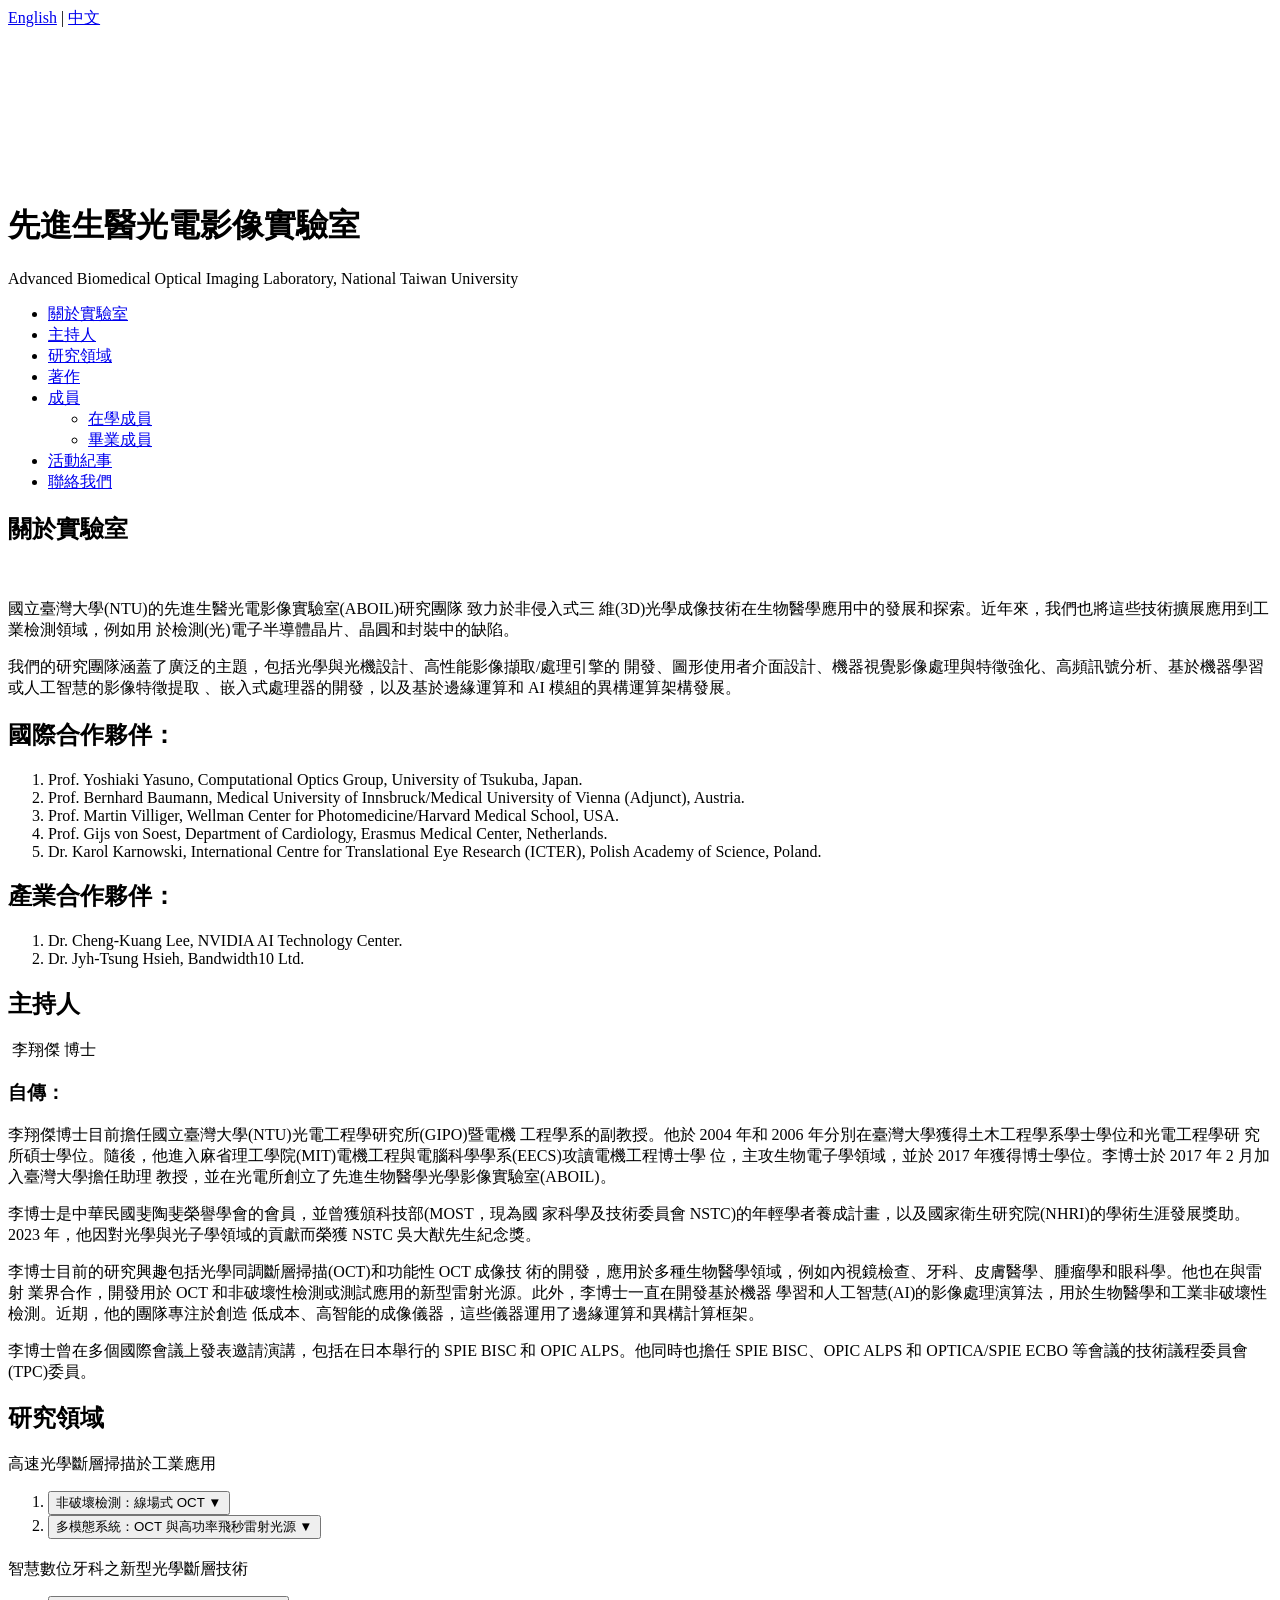
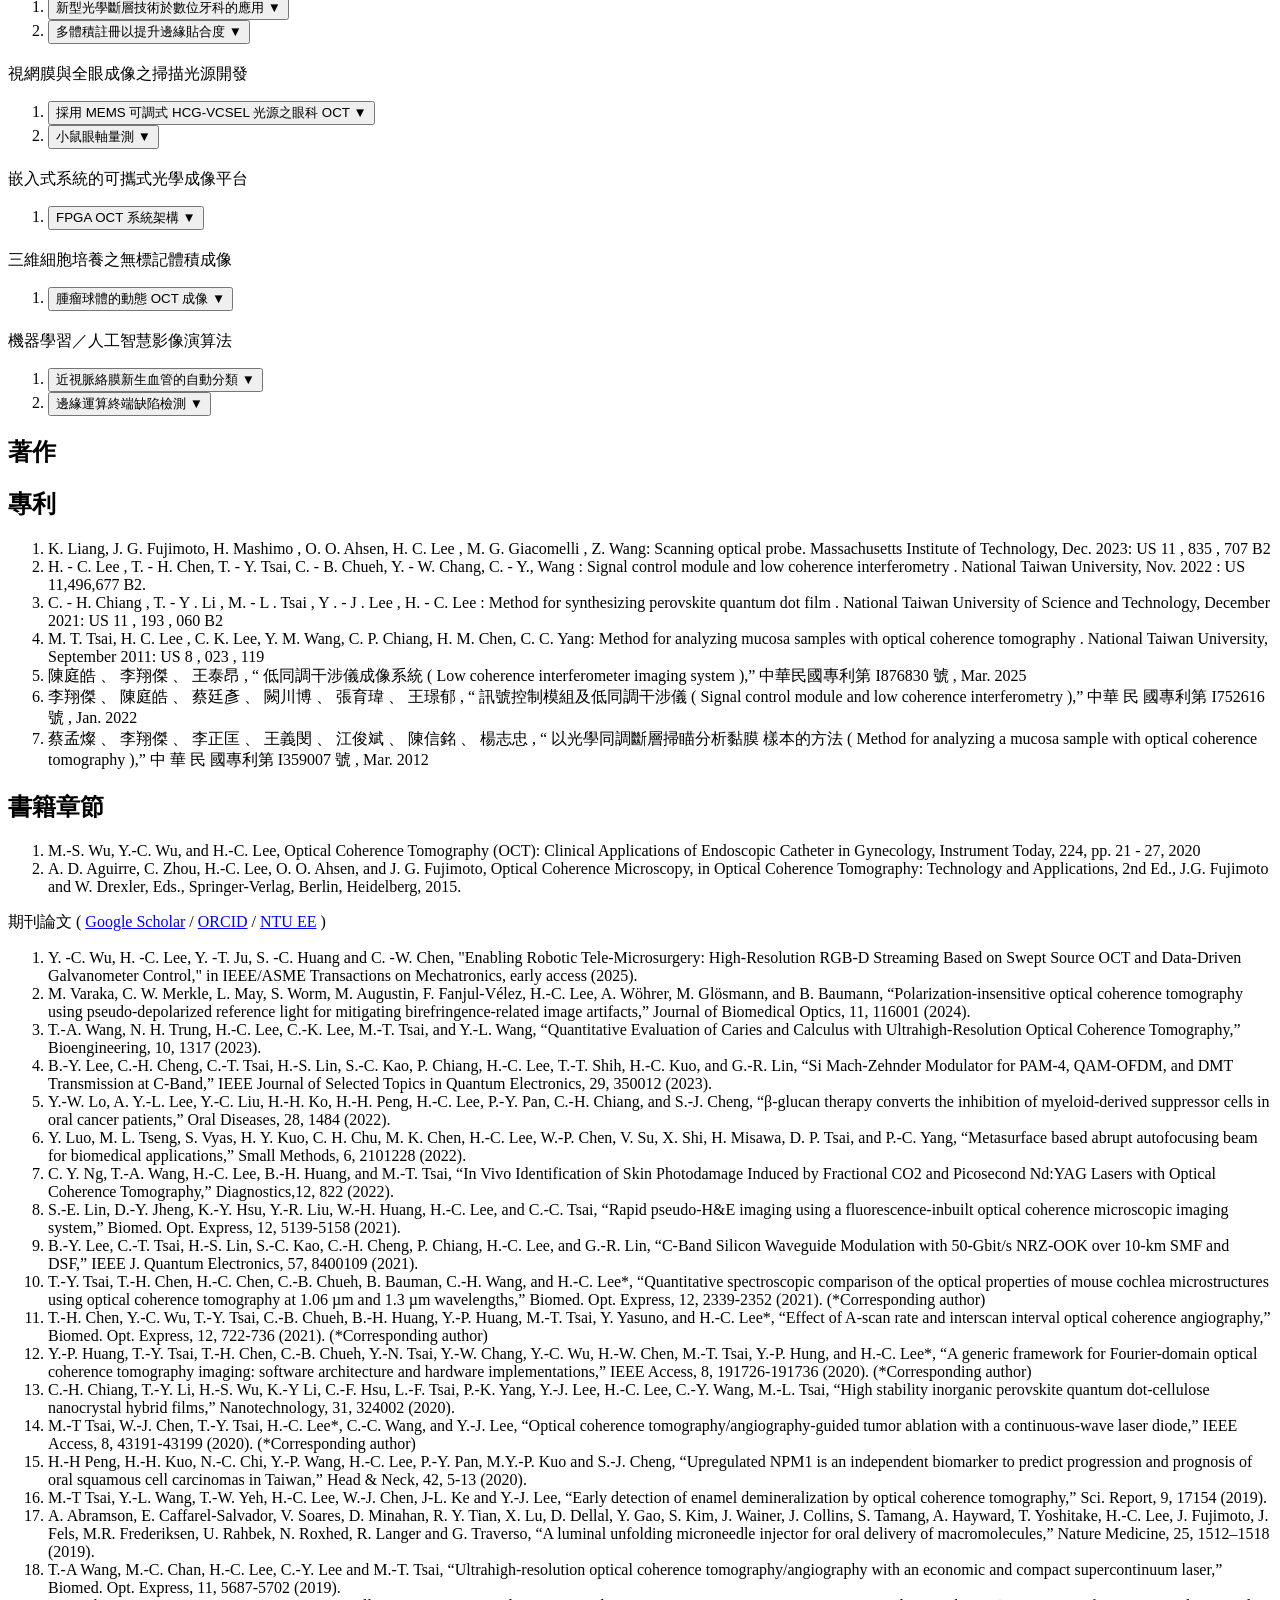
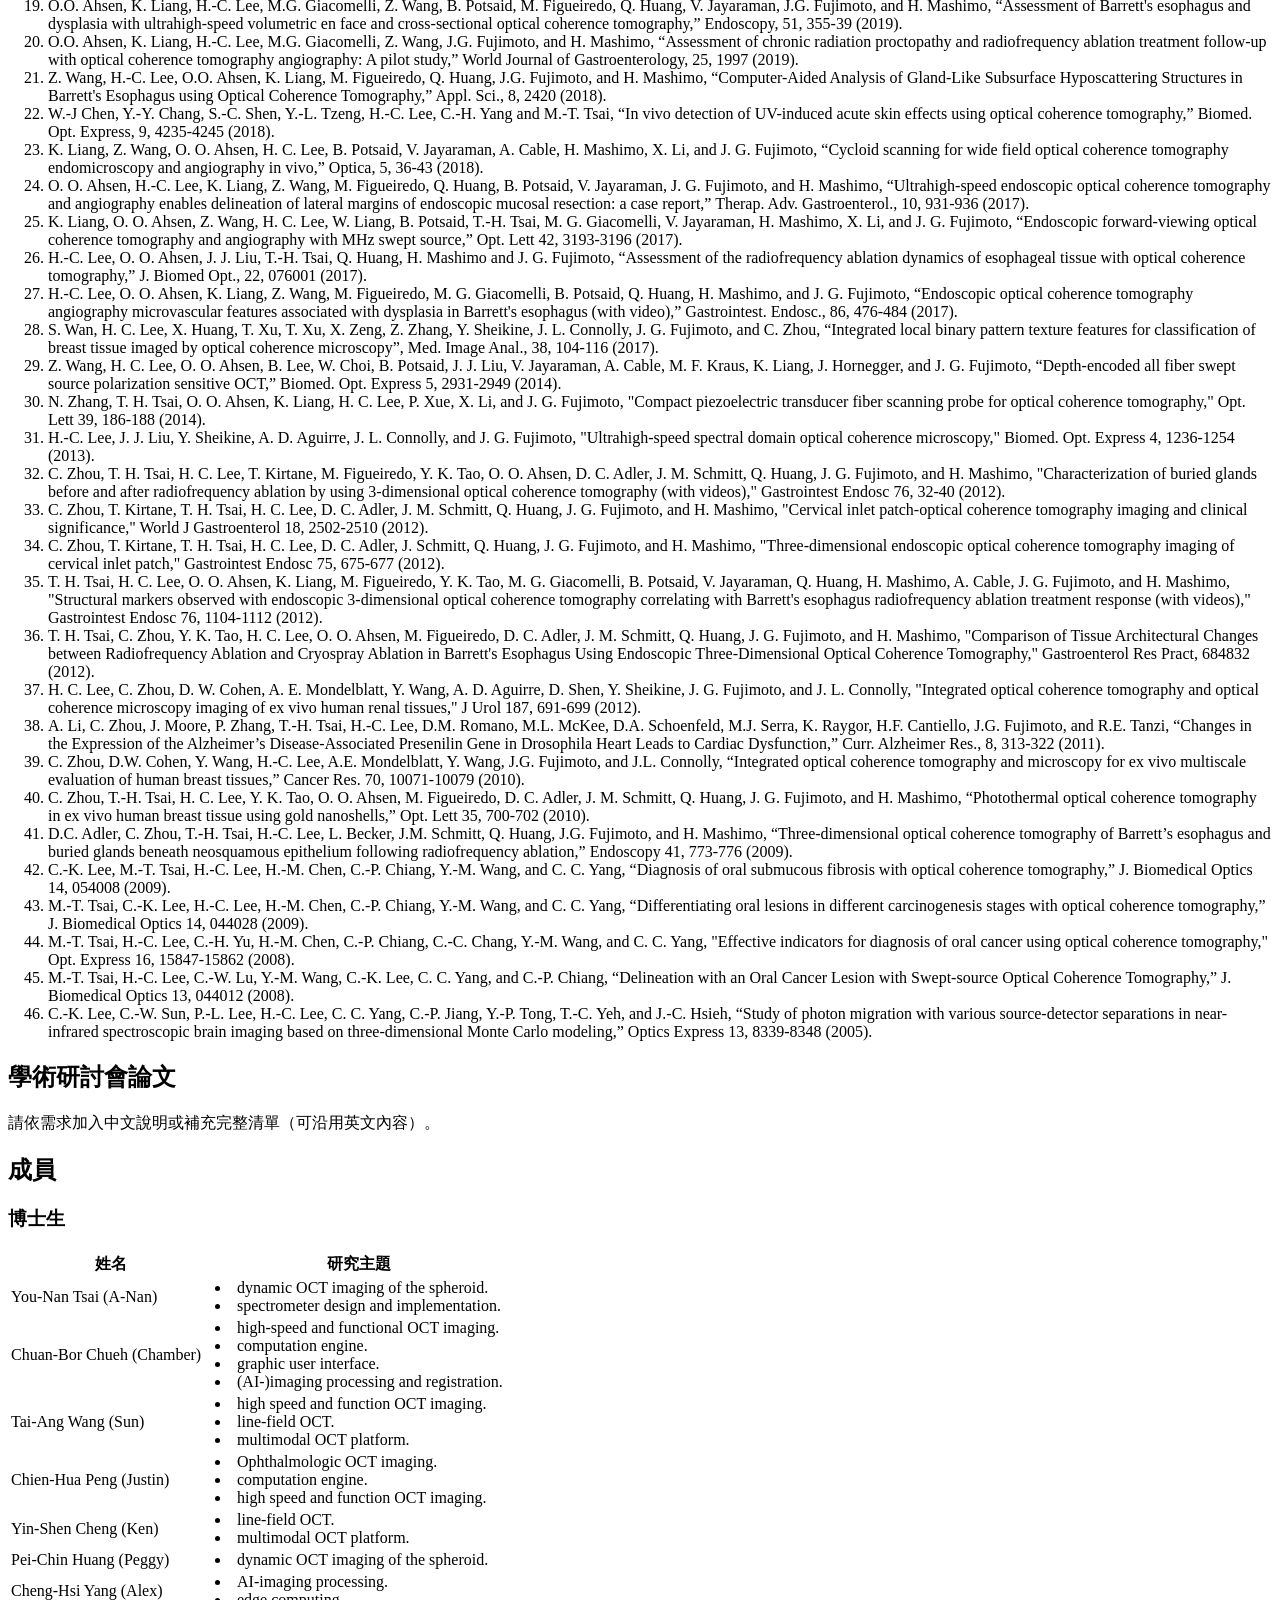
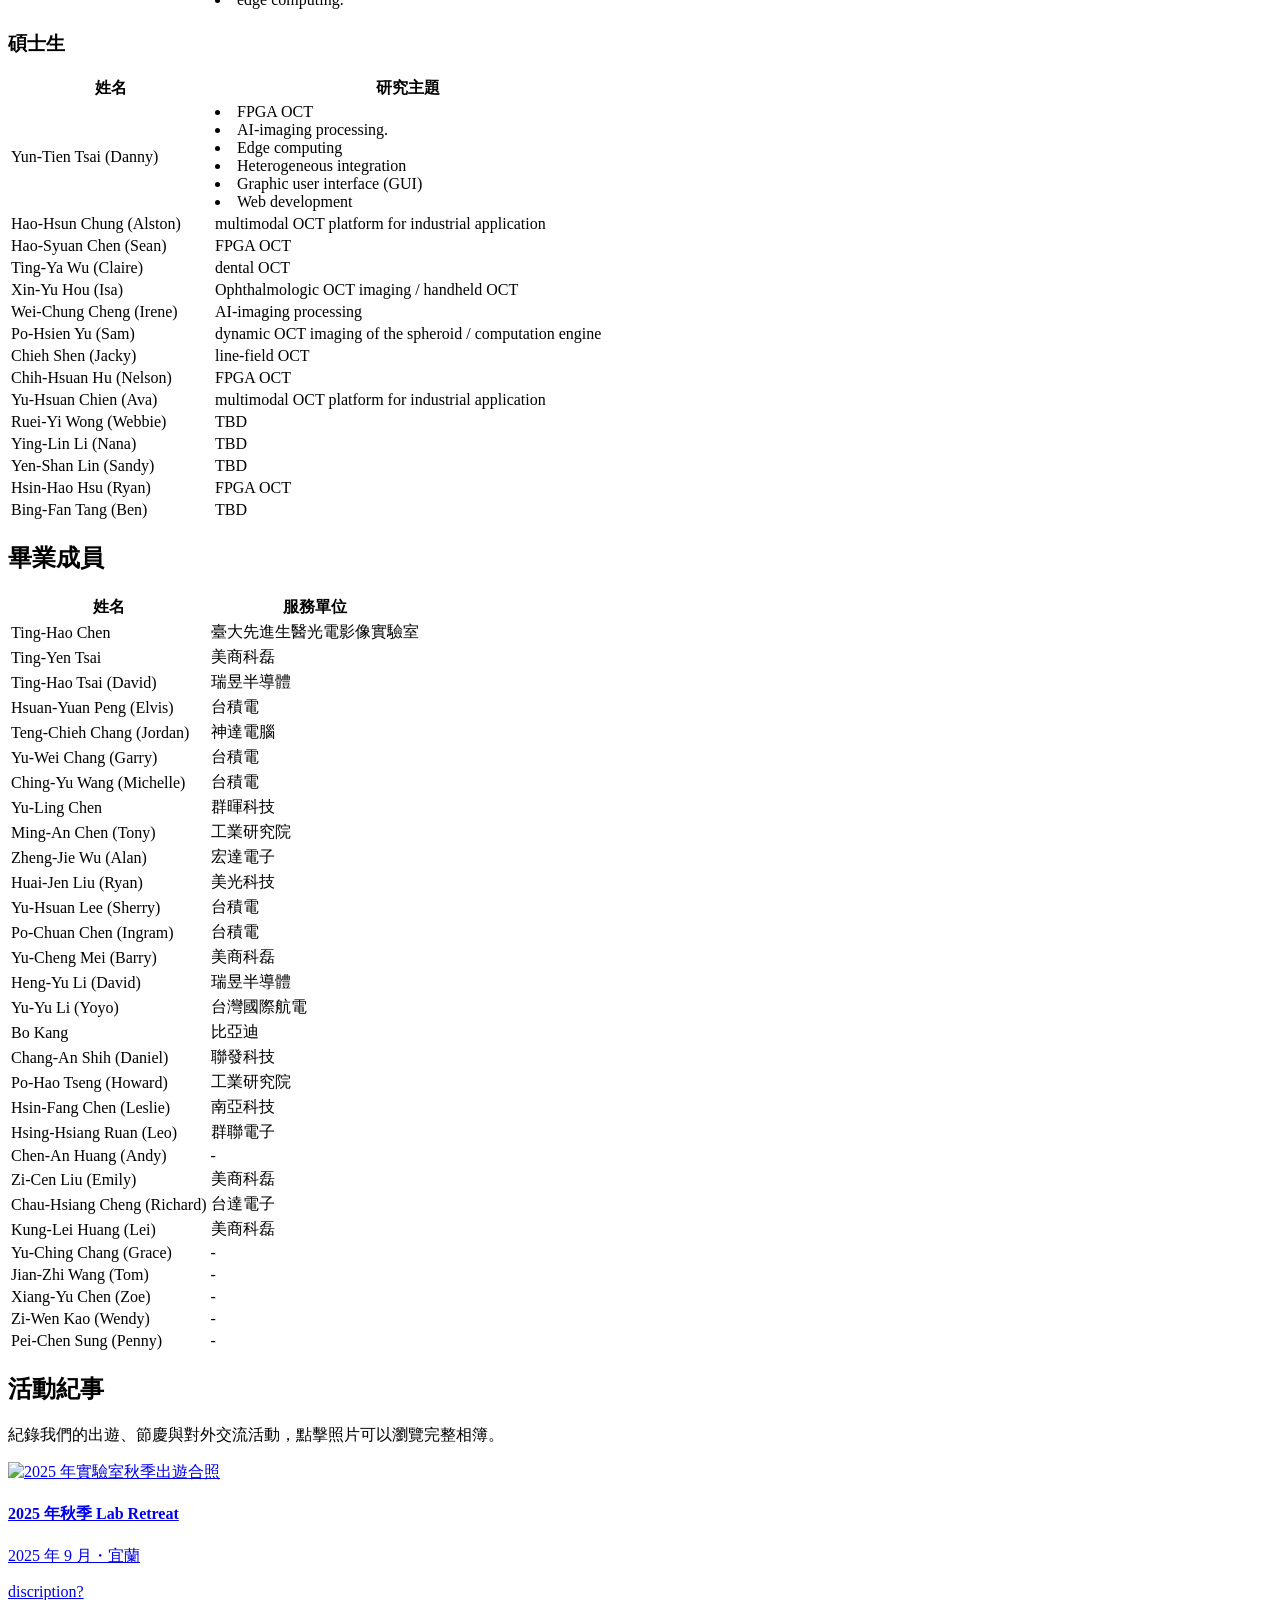
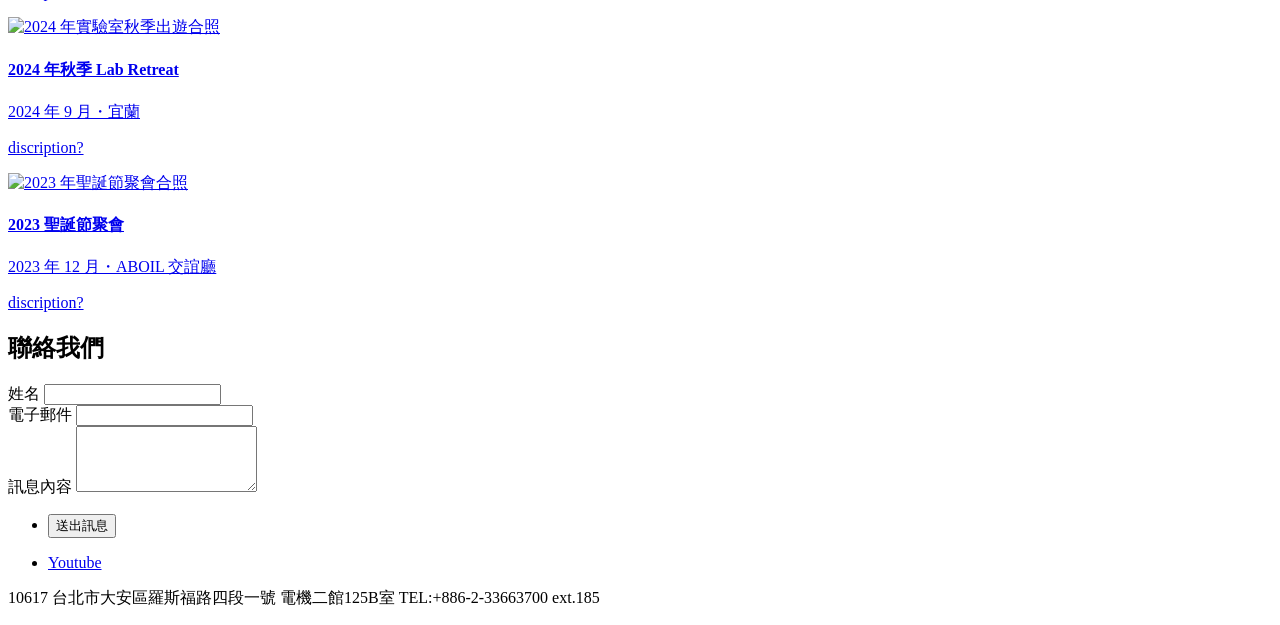
==== index-zh.html @ 84537212 "updates index info" ====
<!DOCTYPE HTML>
<!--
	Dimension by HTML5 UP
	html5up.net | @ajlkn
	Free for personal and commercial use under the CCA 3.0 license (html5up.net/license)
-->
<html lang="zh-Hant">

<head>
    <title>臺大先進生醫光電影像實驗室</title>
    <meta charset="utf-8" />
    <meta name="viewport" content="width=device-width, initial-scale=1, user-scalable=no" />
    <link rel="stylesheet" href="assets/css/main.css" />
    <noscript>
        <link rel="stylesheet" href="assets/css/noscript.css" />
    </noscript>
</head>

<body class="is-preload">

    <!-- Wrapper -->
    <div id="wrapper">
        <div class="language-switcher" aria-label="選擇語言">
            <a href="index.html" lang="en">English</a>
            <span class="language-separator" aria-hidden="true">|</span>
            <a href="index-zh.html" class="active" lang="zh-Hant">中文</a>
        </div>
        <canvas id="bgCanvas"></canvas>
        <!-- Header -->
        <header id="header">
            <div class="content">
                <div class="inner">
                    <h1>先進生醫光電影像實驗室</h1>
                    <h7>Advanced Biomedical Optical Imaging Laboratory, National Taiwan University</h7>
                </div>
            </div>
            <nav>
                <ul>
                    <li><a href="#about">關於實驗室</a></li>
                    <li><a href="#pi">主持人</a></li>
                    <li><a href="#research">研究領域</a></li>
                    <li><a href="#publications">著作</a></li>
                    <li class="nav-dropdown">
                        <a href="#members">成員</a>
                        <ul class="nav-submenu">
                            <li><a href="#members">在學成員</a></li>
                            <li><a href="#alumni">畢業成員</a></li>
                        </ul>
                    </li>
                    <li><a href="#activities">活動紀事</a></li>
                    <li><a href="#contact">聯絡我們</a></li>
                </ul>
            </nav>
        </header>

        <!-- Main -->
        <div id="main">

            <!-- about -->
            <article id="about">
                <h2 class="major">關於實驗室</h2>
                <span class="image main"><img src="images/about.jpg" alt="" /></span>
                <p class="justified-text">國立臺灣大學(NTU)的先進生醫光電影像實驗室(ABOIL)研究團隊 致力於非侵入式三
                    維(3D)光學成像技術在生物醫學應用中的發展和探索。近年來，我們也將這些技術擴展應用到工業檢測領域，例如用
                    於檢測(光)電子半導體晶片、晶圓和封裝中的缺陷。</p>
                <p class="justified-text">我們的研究團隊涵蓋了廣泛的主題，包括光學與光機設計、高性能影像擷取/處理引擎的
                    開發、圖形使用者介面設計、機器視覺影像處理與特徵強化、高頻訊號分析、基於機器學習或人工智慧的影像特徵提取
                    、嵌入式處理器的開發，以及基於邊緣運算和 AI 模組的異構運算架構發展。</p>

                <p> </p>
                <h2 class="underline-title">國際合作夥伴：</h2>

                <ol class="justified-text">
                    <li> Prof. Yoshiaki Yasuno, Computational Optics Group, University of Tsukuba, Japan.</li>
                    <li>Prof. Bernhard Baumann, Medical University of Innsbruck/Medical University of Vienna (Adjunct),
                        Austria.</li>
                    <li>Prof. Martin Villiger, Wellman Center for Photomedicine/Harvard Medical School, USA.</li>
                    <li>Prof. Gijs von Soest, Department of Cardiology, Erasmus Medical Center, Netherlands.</li>
                    <li>Dr. Karol Karnowski, International Centre for Translational Eye Research (ICTER), Polish Academy
                        of Science, Poland.</li>
                </ol>

                <p> </p>
                <h2 class="underline-title">產業合作夥伴：</h2>
                <ol class="justified-text">
                    <li> Dr. Cheng-Kuang Lee, NVIDIA AI Technology Center.</li>
                    <li>Dr. Jyh-Tsung Hsieh, Bandwidth10 Ltd.</li>
                </ol>
            </article>

            <!-- PI -->
            <article id="pi">
                <h2 class="major">主持人</h2>
                <section></section>
                <span class="image main_PI"><img src="images/PI.jpg" alt="" /></span>
                <h9>李翔傑 博士</h9>
                <p> </p>
                <h3 class="underline-title">自傳：</h3>
                <p class="justified-text">李翔傑博士目前擔任國立臺灣大學(NTU)光電工程學研究所(GIPO)暨電機
                    工程學系的副教授。他於 2004 年和 2006 年分別在臺灣大學獲得土木工程學系學士學位和光電工程學研
                    究所碩士學位。隨後，他進入麻省理工學院(MIT)電機工程與電腦科學學系(EECS)攻讀電機工程博士學
                    位，主攻生物電子學領域，並於 2017 年獲得博士學位。李博士於 2017 年 2 月加入臺灣大學擔任助理
                    教授，並在光電所創立了先進生物醫學光學影像實驗室(ABOIL)。</p>
                <p class="justified-text">李博士是中華民國斐陶斐榮譽學會的會員，並曾獲頒科技部(MOST，現為國
                    家科學及技術委員會 NSTC)的年輕學者養成計畫，以及國家衛生研究院(NHRI)的學術生涯發展獎助。
                    2023 年，他因對光學與光子學領域的貢獻而榮獲 NSTC 吳大猷先生紀念獎。</p>
                <p class="justified-text">李博士目前的研究興趣包括光學同調斷層掃描(OCT)和功能性 OCT 成像技
                    術的開發，應用於多種生物醫學領域，例如內視鏡檢查、牙科、皮膚醫學、腫瘤學和眼科學。他也在與雷射
                    業界合作，開發用於 OCT 和非破壞性檢測或測試應用的新型雷射光源。此外，李博士一直在開發基於機器
                    學習和人工智慧(AI)的影像處理演算法，用於生物醫學和工業非破壞性檢測。近期，他的團隊專注於創造
                    低成本、高智能的成像儀器，這些儀器運用了邊緣運算和異構計算框架。</p>
                <p class="justified-text">李博士曾在多個國際會議上發表邀請演講，包括在日本舉行的 SPIE BISC 
                    和 OPIC ALPS。他同時也擔任 SPIE BISC、OPIC ALPS 和 OPTICA/SPIE ECBO 等會議的技術議程委員會(TPC)委員。</p>
            </article>

            <!-- research -->
            <article id="research">
                <h2 class="major">研究領域</h2>
                <section></section>
                <h8 class="underline-title">高速光學斷層掃描於工業應用</h8>
                <span class="image main smaller_LFOCT"><img src="images/research_LFOCT.jpg" alt="" /></span>
                <ol class="justified-text">
                    <li>
                        <button class="accordion-btn" onclick="toggleAccordion(this)">
                            <span class="accordion-text">非破壞檢測：線場式 OCT</span>
                            <span class="accordion-arrow">&#9660;</span>
                        </button>
                        <div class="accordion-panel" style="display:none;">
                            <p class="justified-text">傳統的時域（Time-Domain）和光譜域（Spectral-Domain）OCT 系統通常
                                採用檢流計掃描儀（Galvos）進行點對點掃描。雖然這種方式有效，但 Galvos 會引入機械複雜性、正弦波
                                形失真和運動抖動，所有這些都會限制成像速度並損害系統穩定性。為了克服這些挑戰，線場光學同調斷層掃
                                描（Line-Field OCT, LF-OCT）作為一個強大的替代方案應運而生。LF-OCT 利用線狀照明結合面陣探測
                                器，在單次相機曝光內即可捕獲完整的 B 掃描圖像。這種設計消除了在 B 掃描採集過程中對樣本表面進行機
                                械光束掃描的需要，顯著提高了圖像採集速度和對運動偽影的魯棒性。因此，LF-OCT 特別適用於高通量或即時
                                非破壞性檢測應用。</p>
                        </div>
                    </li>
                    <li>
                        <button class="accordion-btn" onclick="toggleAccordion(this)">
                            <span class="accordion-text">多模態系統：OCT 與高功率飛秒雷射光源</span>
                            <span class="accordion-arrow">&#9660;</span>
                        </button>
                        <div class="accordion-panel" style="display:none;">
                            <p class="justified-text">高功率飛秒（fs）雷射加工已成為一種強大的材料改性工具，能夠實現微米到奈
                                米級精度的微加工和功能化。然而，評估生物或工業樣本中雷射引起的效應仍然具有挑戰性——傳統的檢測技術
                                往往具有破壞性或缺乏足夠的解析度來捕捉細微的內部結構變化。為了克服這一限制，我們的目標是開發一個
                                多模態系統，將飛秒雷射燒蝕/加工與光學同調斷層掃描（OCT）平台整合，以實現即時、非侵入性的評估。這
                                種方法能夠同步進行加工和成像，有助於在製造或處理過程中精確監測雷射與材料的相互作用和結構演變。</p>
                        </div>
                    </li>
                </ol>

                <span> </span>
                <h2> </h2>
                <h8 class="underline-title">智慧數位牙科之新型光學斷層技術</h8>
                <span class="image main smaller_others"><img src="images/research_dental.jpg" alt="" /></span>
                <ol class="justified-text">
                    <li>
                        <button class="accordion-btn" onclick="toggleAccordion(this)">
                            <span class="accordion-text">新型光學斷層技術於數位牙科的應用</span>
                            <span class="accordion-arrow">&#9660;</span>
                        </button>
                        <div class="accordion-panel" style="display:none;">
                            <p class="justified-text">光學同調斷層掃描（OCT）能夠對牙科組織進行高解析度、非侵入性的成像；然
                                而，其臨床應用受到諸如陰影和折射失真等成像偽影的限制。為了應對這些挑戰，我們開發了一種管線式影像
                                融合演算法，該演算法將折射失真校正與多視角配準框架整合，並結合了表面輪廓提取和基於迭代最近點（ICP）
                                的對齊技術。這種方法有效地恢復了幾何精度，增強了牙齒內部結構的可視化，並減少了錯位偽影。同時，我們還
                                開發了一種新型的 OCT 成像系統，該系統能夠在單次掃描中同時從三個不同的視角採集圖像，從而無需機械式地
                                重新定位樣本。</p>
                        </div>
                    </li>
                    <li>
                        <button class="accordion-btn" onclick="toggleAccordion(this)">
                            <span class="accordion-text">多體積註冊以提升邊緣貼合度</span>
                            <span class="accordion-arrow">&#9660;</span>
                        </button>
                        <div class="accordion-panel" style="display:none;">
                            <p class="justified-text">在數位牙科中，捕捉齦下完成線（subgingival finish lines）仍然是一個
                                主要的挑戰，因為口內掃描儀（intraoral scanners）通常缺乏足夠的準確性，會影響修復體邊緣的精確度
                                。雖然 OCT（光學同調斷層掃描）提供了高解析度、非侵入性的成像，但其性能可能會受到散射和折射率變化的
                                影響而降低。為了克服這些限制，我們引入了一種新型的基於 OCT 的方法，該方法結合了折射率補償與自動化
                                傅立葉變換（Fourier transform）基礎的配準和拼接演算法。這項技術能夠準確對齊並融合多個體積式 OCT 
                                數據集，從而完整重建牙齒結構的 3D 圖像。因此，它增強了齦下完成線的可視化，並為臨床牙科中的傳統口內
                                掃描儀提供了一個有前景的替代方案。</p>
                        </div>
                    </li>
                </ol>

                <h1> </h1>
                <h2> </h2>
                <h8 class="underline-title">視網膜與全眼成像之掃描光源開發</h8>
                <span class="image main smaller_others"><img src="images/research_ophthalmology.jpg" alt="" /></span>
                <ol class="justified-text">
                    <li>
                        <button class="accordion-btn" onclick="toggleAccordion(this)">
                            <span class="accordion-text">採用 MEMS 可調式 HCG-VCSEL 光源之眼科 OCT</span>
                            <span class="accordion-arrow">&#9660;</span>
                        </button>
                        <div class="accordion-panel" style="display:none;">
                            <p class="justified-text">掃頻源光學同調斷層掃描（Swept-Source OCT, SS-OCT）採用波
                                長掃頻光源，能夠實現對人眼眼前節和眼後節的高速、非侵入性、3D 成像。然而，SS-OCT 的廣泛
                                採用仍受到掃頻光源成本高昂的限制，這顯著增加了整個系統的費用，從而制約了在地方診所和資源
                                不足地區的可及性。為應對這一挑戰，我們研究了HCG-VCSEL 作為一種緊湊且具成本效益的 OCT 
                                成像替代光源的可行性。在本研究中，我們開發了多個基於 HCG-VCSEL 且工作波長約為 1060 奈
                                米（nm）的 SS-OCT 系統，以驗證其全面的成像能力，包括視網膜和全眼成像、長距離厘米級成像
                                ，以及用於雙折射組織表徵的偏振敏感 OCT (PS-OCT)。</p>
                        </div>
                    </li>
                    <li>
                        <button class="accordion-btn" onclick="toggleAccordion(this)">
                            <span class="accordion-text">小鼠眼軸量測</span>
                            <span class="accordion-arrow">&#9660;</span>
                        </button>
                        <div class="accordion-panel" style="display:none;">
                            <p class="justified-text">準確的眼球生物測量（ocular biometry）對於研究人類和動物模型
                                中的屈光不正（refractive errors）和發育性眼部疾病至關重要。其中，小鼠因其基因明確的品
                                系和特徵完善的基因組而變得特別有價值。儘管小鼠的眼睛尺寸較小，但其眼睛與人類眼睛共享關鍵
                                的解剖學和結構特徵，使其成為轉化眼科研究的優秀模型。在本研究中，我們開發了一種準確且穩定
                                的小鼠眼球活體（in vivo）軸向長度測量方案，解決了由於其不可預測的視覺固視所帶來的挑戰。
                                透過利用一個高速、高解析度、長景深的 OCT 系統，我們能夠從單張橫截面圖像中實現精確且可重
                                複的軸向長度測量。</p>
                        </div>
                    </li>
                </ol>

                <h1> </h1>
                <h2> </h2>
                <h8 class="underline-title">嵌入式系統的可攜式光學成像平台</h8>
                <span class="image main smaller_FPGA"><img src="images/research_FPGA.jpg" alt="" /></span>
                <ol class="justified-text">
                    <li>
                        <button class="accordion-btn" onclick="toggleAccordion(this)">
                            <span class="accordion-text">FPGA OCT 系統架構</span>
                            <span class="accordion-arrow">&#9660;</span>
                        </button>
                        <div class="accordion-panel" style="display:none;">
                            <p class="justified-text">光學同調斷層掃描（OCT）為生物組織提供了非侵入性、高解析度的成像
                                ，廣泛應用於眼科和皮膚科，用於早期診斷和治療監測。然而，傳統的 OCT 系統仍然成本高昂且體積
                                龐大，限制了在資源有限環境中的普及性。儘管人們已經探索了利用單板電腦或基於 GPU 的平台實現
                                可攜式（便攜式）系統，但其有限的處理能力以及圖像重建和 AI 工作負載之間的資源競爭限制了臨床
                                實用性。為了應對這些挑戰，我們開發了一種緊湊型光譜域 OCT (SD-OCT) 系統，該系統將基於 FPGA 
                                的即時訊號重建與專門用於圖形使用者介面（GUI）控制和 AI 驅動分析的 NVIDIA Jetson 平台整
                                合在一起。這種異構架構既降低了系統成本和實體佔用空間，同時也實現了適用於更廣泛部署於即時照
                                護（point-of-care）和遠程醫療（telemedicine）應用中的智慧型、可攜式 OCT 解決方案。</p>
                        </div>
                    </li>
                </ol>

                <h1> </h1>
                <h2> </h2>
                <h8 class="underline-title">三維細胞培養之無標記體積成像</h8>
                <span class="image main smaller_others"><img src="images/research_dynamic.jpg" alt="" /></span>
                <ol class="justified-text">
                    <li>
                        <button class="accordion-btn" onclick="toggleAccordion(this)">
                            <span class="accordion-text">腫瘤球體的動態 OCT 成像</span>
                            <span class="accordion-arrow">&#9660;</span>
                        </button>
                        <div class="accordion-panel" style="display:none;">
                            <p class="justified-text">癌症仍然是全球主要的死因之一，凸顯了準確評估治療效果的重要性。腫瘤
                                細胞球體模型（Tumor-cell spheroid models）已成為藥物發現和治療篩選的成熟工具，能提供與
                                腫瘤微環境相關的生理學見解。然而，傳統的成像技術，如明場（bright-field）和相差（phase-co
                                ntrast）顯微鏡，僅限於對薄組織切片或細胞培養物進行 2D 可視化，並且通常需要染色或螢光標記。
                                在本研究中，我們開發了一種新型光譜域光學同調顯微術（Spectral-Domain Optical Coherence
                                 Microscopy, SD-OCM）系統，該系統結合了客製化設計的光束掃描協議和動態成像分析演算法。這種
                                 動態 OCM 成像方法能夠對腫瘤細胞球體的結構和功能動態進行免標記（label-free）、三維（3D）可
                                 視化，為非侵入性、縱向監測癌症治療反應提供了一個強大的工具。</p>
                        </div>
                    </li>
                </ol>

                <h1> </h1>
                <h2> </h2>
                <h8 class="underline-title">機器學習／人工智慧影像演算法</h8>
                <span class="image main smaller_others"><img src="images/research_AI.jpg" alt="" /></span>
                <ol class="justified-text">
                    <li>
                        <button class="accordion-btn" onclick="toggleAccordion(this)">
                            <span class="accordion-text">近視脈絡膜新生血管的自動分類</span>
                            <span class="accordion-arrow">&#9660;</span>
                        </button>
                        <div class="accordion-panel" style="display:none;">
                            <p class="justified-text">光學同調斷層掃描（OCT）和 OCT 血管造影（OCTA）是不可或缺的視網膜成
                                像模態，它們能提供結構形態學和血管網絡的詳細見解，使其成為眼科疾病診斷和管理的必備工具。儘管具
                                有臨床價值，傳統的診斷方法仍然耗時且高度依賴專家解讀，這引入了觀察者間的差異性，並限制了大規模
                                篩查方案的可擴展性。在本研究中，我們提出了一種基於 AI 的診斷框架，該框架整合了從 OCT 和 OCTA
                                 中提取的互補結構和血管特徵，以自動將近視性脈絡膜新生血管（myopic choroidal neovasculariz
                                 ation, mCNV）分類為活動期或非活動期。這種方法不僅提高了診斷準確性，而且展現出強大的臨床轉化潛
                                 力，為自動化、客觀、可擴展的眼科篩查系統鋪平了道路。</p>
                        </div>
                    </li>
                    <li>
                        <button class="accordion-btn" onclick="toggleAccordion(this)">
                            <span class="accordion-text">邊緣運算終端缺陷檢測</span>
                            <span class="accordion-arrow">&#9660;</span>
                        </button>
                        <div class="accordion-panel" style="display:none;">
                            <p class="justified-text">在本研究中，我們的目標是開發一種針對工業製造環境優化的終端缺陷檢測系統
                                。我們引入了兩個關鍵的設計策略：（1）一種由粗到細的邊界框（bounding box）標註方法，它能降低手動
                                標記的成本，並允許在僅有分類數據集的情況下訓練目標檢測模型；以及（2）一個基於 API 的無線邊緣運算
                                框架，其中推論（inference）在專用的邊緣設備上執行，結果則透過網路通訊傳輸。這種架構實現了穩定、
                                低延遲的檢測，並將深度學習模型嵌入到獨立的邊緣設備中，解決了在實際生產線環境中部署和維護智慧檢測系
                                統的實際挑戰。</p>
                        </div>
                    </li>
                </ol>

            </article>



            <!-- publications -->
            <article id="publications">
                <h2 class="major">著作</h2>
                <h2 class="underline-title">專利</h2>
                <ol class="justified-text">
                    <li> K. Liang, J. G. Fujimoto, H. Mashimo , O. O. Ahsen, H. C. Lee , M. G. Giacomelli , Z. Wang:
                        Scanning optical probe. Massachusetts Institute of Technology, Dec. 2023: US 11 , 835 , 707 B2
                    </li>
                    <li>H. - C. Lee , T. - H. Chen, T. - Y. Tsai, C. - B. Chueh, Y. - W. Chang, C. - Y., Wang : Signal
                        control module and low coherence interferometry . National Taiwan University, Nov. 2022 : US
                        11,496,677 B2.</li>
                    <li>C. - H. Chiang , T. - Y . Li , M. - L . Tsai , Y . - J . Lee , H. - C. Lee : Method for
                        synthesizing perovskite quantum dot film . National Taiwan University of Science and Technology,
                        December 2021: US 11 , 193 , 060 B2</li>
                    <li>M. T. Tsai, H. C. Lee , C. K. Lee, Y. M. Wang, C. P. Chiang, H. M. Chen, C. C. Yang: Method for
                        analyzing mucosa samples with optical coherence tomography . National Taiwan University,
                        September 2011: US 8 , 023 , 119</li>
                    <li>陳庭皓 、 李翔傑 、 王泰昂 , “ 低同調干涉儀成像系統 ( Low coherence interferometer imaging system ),” 中華民國專利第 I876830
                        號 , Mar. 2025</li>
                    <li>李翔傑 、 陳庭皓 、 蔡廷彥 、 闕川博 、 張育瑋 、 王璟郁 , “ 訊號控制模組及低同調干涉儀 ( Signal control module and low coherence
                        interferometry ),” 中華 民 國專利第 I752616 號 , Jan. 2022</li>
                    <li>蔡孟燦 、 李翔傑 、 李正匡 、 王義閔 、 江俊斌 、 陳信銘 、 楊志忠 , “ 以光學同調斷層掃瞄分析黏膜 樣本的方法 ( Method for analyzing a mucosa
                        sample with optical coherence tomography ),” 中 華 民 國專利第 I359007 號 , Mar. 2012</li>
                </ol>
                <h3></h3>
                <h2 class="underline-title">書籍章節</h2>
                <ol class="justified-text">
                    <li> M.-S. Wu, Y.-C. Wu, and H.-C. Lee, Optical Coherence Tomography (OCT): Clinical Applications
                        of Endoscopic Catheter in Gynecology, Instrument Today, 224, pp. 21 - 27, 2020
                    </li>
                    <li>A. D. Aguirre, C. Zhou, H.-C. Lee, O. O. Ahsen, and J. G. Fujimoto, Optical Coherence
                        Microscopy, in Optical Coherence Tomography: Technology and Applications, 2nd Ed., J.G. Fujimoto
                        and W. Drexler, Eds., Springer-Verlag, Berlin, Heidelberg, 2015.
                    </li>
                </ol>
                <div class="underline-title-flex">
                    <span class="underline-title-text">期刊論文</span>
                    <span class="pub-links">
                        (
                        <a href="https://scholar.google.com.tw/citations?user=m4gr7P8AAAAJ&hl=zh-TW" target="_blank"
                            class="list">Google Scholar</a>
                        /
                        <a href="https://orcid.org/0000-0002-2976-6195" target="_blank" class="list">ORCID</a>
                        /
                        <a href="https://www.ee.ntu.edu.tw/publist1.php?teacher_id=23860&p=3" target="_blank"
                            class="list">NTU EE</a>
                        )
                    </span>
                </div>
                <ol class="justified-text">
                    <li>Y. -C. Wu, H. -C. Lee, Y. -T. Ju, S. -C. Huang and C. -W. Chen, "Enabling Robotic
                        Tele-Microsurgery: High-Resolution RGB-D Streaming Based on Swept Source OCT and Data-Driven
                        Galvanometer Control," in IEEE/ASME Transactions on Mechatronics, early access (2025).
                    </li>

                    <li>M. Varaka, C. W. Merkle, L. May, S. Worm, M. Augustin, F. Fanjul-Vélez, H.-C. Lee, A. Wöhrer,
                        M. Glösmann, and B. Baumann, “Polarization-insensitive optical coherence tomography using
                        pseudo-depolarized reference light for mitigating birefringence-related image artifacts,”
                        Journal of Biomedical Optics, 11, 116001 (2024).
                    </li>

                    <li>T.-A. Wang, N. H. Trung, H.-C. Lee, C.-K. Lee, M.-T. Tsai, and Y.-L. Wang, “Quantitative
                        Evaluation of Caries and Calculus with Ultrahigh-Resolution Optical Coherence Tomography,”
                        Bioengineering, 10, 1317 (2023).
                    </li>

                    <li>B.-Y. Lee, C.-H. Cheng, C.-T. Tsai, H.-S. Lin, S.-C. Kao, P. Chiang, H.-C. Lee, T.-T. Shih,
                        H.-C. Kuo, and G.-R. Lin, “Si Mach-Zehnder Modulator for PAM-4, QAM-OFDM, and DMT Transmission
                        at
                        C-Band,” IEEE Journal of Selected Topics in Quantum Electronics, 29, 350012 (2023).
                    </li>

                    <li>Y.-W. Lo, A. Y.-L. Lee, Y.-C. Liu, H.-H. Ko, H.-H. Peng, H.-C. Lee, P.-Y. Pan, C.-H. Chiang, and
                        S.-J. Cheng, “β-glucan therapy converts the inhibition of myeloid-derived suppressor cells in
                        oral cancer patients,” Oral Diseases, 28, 1484 (2022).
                    </li>

                    <li>Y. Luo, M. L. Tseng, S. Vyas, H. Y. Kuo, C. H. Chu, M. K. Chen, H.-C. Lee, W.-P. Chen, V. Su, X.
                        Shi, H. Misawa, D. P. Tsai, and P.-C. Yang, “Metasurface based abrupt autofocusing beam for
                        biomedical applications,” Small Methods, 6, 2101228 (2022).
                    </li>

                    <li>C. Y. Ng, T.-A. Wang, H.-C. Lee, B.-H. Huang, and M.-T. Tsai, “In Vivo Identification of Skin
                        Photodamage Induced by Fractional CO2 and Picosecond Nd:YAG Lasers with Optical Coherence
                        Tomography,” Diagnostics,12, 822 (2022).
                    </li>

                    <li>S.-E. Lin, D.-Y. Jheng, K.-Y. Hsu, Y.-R. Liu, W.-H. Huang, H.-C. Lee, and C.-C. Tsai, “Rapid
                        pseudo-H&E imaging using a fluorescence-inbuilt optical coherence microscopic imaging system,”
                        Biomed. Opt. Express, 12, 5139-5158 (2021).
                    </li>

                    <li>B.-Y. Lee, C.-T. Tsai, H.-S. Lin, S.-C. Kao, C.-H. Cheng, P. Chiang, H.-C. Lee, and G.-R. Lin,
                        “C-Band Silicon Waveguide Modulation with 50-Gbit/s NRZ-OOK over 10-km SMF and DSF,” IEEE J.
                        Quantum Electronics, 57, 8400109 (2021).
                    </li>
                    <li>T.-Y. Tsai, T.-H. Chen, H.-C. Chen, C.-B. Chueh, B. Bauman,
                        C.-H. Wang, and H.-C. Lee*, “Quantitative spectroscopic comparison of the optical properties of
                        mouse cochlea microstructures using optical coherence tomography at 1.06 µm and 1.3 µm
                        wavelengths,” Biomed. Opt. Express, 12, 2339-2352 (2021). (*Corresponding author)
                    </li>

                    <li>T.-H. Chen, Y.-C. Wu, T.-Y. Tsai, C.-B. Chueh, B.-H. Huang, Y.-P. Huang, M.-T. Tsai, Y. Yasuno,
                        and H.-C. Lee*, “Effect of A-scan rate and interscan interval optical coherence angiography,”
                        Biomed. Opt. Express, 12, 722-736 (2021). (*Corresponding author)
                    </li>

                    <li>Y.-P. Huang, T.-Y. Tsai, T.-H. Chen, C.-B. Chueh, Y.-N. Tsai, Y.-W. Chang, Y.-C. Wu, H.-W. Chen,
                        M.-T. Tsai, Y.-P. Hung, and H.-C. Lee*, “A generic framework for Fourier-domain optical
                        coherence tomography imaging: software architecture and hardware implementations,” IEEE Access,
                        8, 191726-191736 (2020). (*Corresponding author)
                    </li>

                    <li>C.-H. Chiang, T.-Y. Li, H.-S. Wu, K.-Y Li, C.-F. Hsu, L.-F. Tsai, P.-K. Yang, Y.-J. Lee, H.-C.
                        Lee, C.-Y. Wang, M.-L. Tsai, “High stability inorganic perovskite quantum dot-cellulose
                        nanocrystal hybrid films,” Nanotechnology, 31, 324002 (2020).
                    </li>

                    <li>M.-T Tsai, W.-J. Chen, T.-Y. Tsai, H.-C. Lee*, C.-C. Wang, and Y.-J. Lee, “Optical coherence
                        tomography/angiography-guided tumor ablation with a continuous-wave laser diode,” IEEE Access,
                        8,
                        43191-43199 (2020). (*Corresponding author)
                    </li>

                    <li>H.-H Peng, H.-H. Kuo, N.-C. Chi, Y.-P. Wang, H.-C. Lee, P.-Y. Pan, M.Y.-P. Kuo and S.-J. Cheng,
                        “Upregulated NPM1 is an independent biomarker to predict progression and prognosis of oral
                        squamous cell carcinomas in Taiwan,” Head & Neck, 42, 5-13 (2020).
                    </li>

                    <li>M.-T Tsai, Y.-L. Wang, T.-W. Yeh, H.-C. Lee, W.-J. Chen, J-L. Ke and Y.-J. Lee, “Early detection
                        of enamel demineralization by optical coherence tomography,” Sci. Report, 9, 17154 (2019).
                    </li>

                    <li>A. Abramson, E. Caffarel-Salvador, V. Soares, D. Minahan, R. Y. Tian, X. Lu, D. Dellal, Y. Gao,
                        S. Kim, J. Wainer, J. Collins, S. Tamang, A. Hayward, T. Yoshitake, H.-C. Lee, J. Fujimoto, J.
                        Fels, M.R. Frederiksen, U. Rahbek, N. Roxhed, R. Langer and G. Traverso, “A luminal unfolding
                        microneedle injector for oral delivery of macromolecules,” Nature Medicine, 25, 1512–1518
                        (2019).
                    </li>

                    <li>T.-A Wang, M.-C. Chan, H.-C. Lee, C.-Y. Lee and M.-T. Tsai, “Ultrahigh-resolution optical
                        coherence tomography/angiography with an economic and compact supercontinuum laser,” Biomed.
                        Opt.
                        Express, 11, 5687-5702 (2019).
                    </li>

                    <li>O.O. Ahsen, K. Liang, H.-C. Lee, M.G. Giacomelli, Z. Wang, B. Potsaid, M. Figueiredo, Q. Huang,
                        V. Jayaraman, J.G. Fujimoto, and H. Mashimo, “Assessment of Barrett's esophagus and dysplasia
                        with ultrahigh-speed volumetric en face and cross-sectional optical coherence tomography,”
                        Endoscopy, 51, 355-39 (2019).
                    </li>
                    <li>O.O. Ahsen, K. Liang, H.-C. Lee, M.G. Giacomelli, Z. Wang, J.G. Fujimoto, and H. Mashimo,
                        “Assessment of chronic radiation proctopathy and radiofrequency ablation treatment follow-up
                        with optical coherence tomography angiography: A pilot study,” World Journal of
                        Gastroenterology, 25, 1997 (2019).</li>
                    <li>Z. Wang, H.-C. Lee, O.O. Ahsen, K. Liang, M. Figueiredo, Q. Huang, J.G. Fujimoto, and H.
                        Mashimo, “Computer-Aided Analysis of Gland-Like Subsurface Hyposcattering Structures in
                        Barrett's Esophagus using Optical Coherence Tomography,” Appl. Sci., 8, 2420 (2018).</li>
                    <li>W.-J Chen, Y.-Y. Chang, S.-C. Shen, Y.-L. Tzeng, H.-C. Lee, C.-H. Yang and M.-T. Tsai, “In vivo
                        detection of UV-induced acute skin effects using optical coherence tomography,” Biomed. Opt.
                        Express, 9, 4235-4245 (2018).</li>
                    <li>K. Liang, Z. Wang, O. O. Ahsen, H. C. Lee, B. Potsaid, V. Jayaraman, A. Cable, H. Mashimo, X.
                        Li, and J. G. Fujimoto, “Cycloid scanning for wide field optical coherence tomography
                        endomicroscopy and angiography in vivo,” Optica, 5, 36-43 (2018).</li>
                    <li>O. O. Ahsen, H.-C. Lee, K. Liang, Z. Wang, M. Figueiredo, Q. Huang, B. Potsaid, V. Jayaraman, J.
                        G. Fujimoto, and H. Mashimo, “Ultrahigh-speed endoscopic optical coherence tomography and
                        angiography enables delineation of lateral margins of endoscopic mucosal resection: a case
                        report,” Therap. Adv. Gastroenterol., 10, 931-936 (2017).</li>
                    <li>K. Liang, O. O. Ahsen, Z. Wang, H. C. Lee, W. Liang, B. Potsaid, T.-H. Tsai, M. G. Giacomelli,
                        V. Jayaraman, H. Mashimo, X. Li, and J. G. Fujimoto, “Endoscopic forward-viewing optical
                        coherence tomography and angiography with MHz swept source,” Opt. Lett 42, 3193-3196 (2017).
                    </li>
                    <li>H.-C. Lee, O. O. Ahsen, J. J. Liu, T.-H. Tsai, Q. Huang, H. Mashimo and J. G. Fujimoto,
                        “Assessment of the radiofrequency ablation dynamics of esophageal tissue with optical coherence
                        tomography,” J. Biomed Opt., 22, 076001 (2017).</li>
                    <li>H.-C. Lee, O. O. Ahsen, K. Liang, Z. Wang, M. Figueiredo, M. G. Giacomelli, B. Potsaid, Q.
                        Huang, H. Mashimo, and J. G. Fujimoto, “Endoscopic optical coherence tomography angiography
                        microvascular features associated with dysplasia in Barrett's esophagus (with video),”
                        Gastrointest. Endosc., 86, 476-484 (2017).</li>
                    <li>S. Wan, H. C. Lee, X. Huang, T. Xu, T. Xu, X. Zeng, Z. Zhang, Y. Sheikine, J. L. Connolly, J. G.
                        Fujimoto, and C. Zhou, “Integrated local binary pattern texture features for classification of
                        breast tissue imaged by optical coherence microscopy”, Med. Image Anal., 38, 104-116 (2017).
                    </li>
                    <li>Z. Wang, H. C. Lee, O. O. Ahsen, B. Lee, W. Choi, B. Potsaid, J. J. Liu, V. Jayaraman, A. Cable,
                        M. F. Kraus, K. Liang, J. Hornegger, and J. G. Fujimoto, “Depth-encoded all fiber swept source
                        polarization sensitive OCT,” Biomed. Opt. Express 5, 2931-2949 (2014).</li>
                    <li>N. Zhang, T. H. Tsai, O. O. Ahsen, K. Liang, H. C. Lee, P. Xue, X. Li, and J. G. Fujimoto,
                        "Compact piezoelectric transducer fiber scanning probe for optical coherence tomography," Opt.
                        Lett 39, 186-188 (2014).</li>
                    <li>H.-C. Lee, J. J. Liu, Y. Sheikine, A. D. Aguirre, J. L. Connolly, and J. G. Fujimoto,
                        "Ultrahigh-speed spectral domain optical coherence microscopy," Biomed. Opt. Express 4,
                        1236-1254 (2013).</li>
                    <li>C. Zhou, T. H. Tsai, H. C. Lee, T. Kirtane, M. Figueiredo, Y. K. Tao, O. O. Ahsen, D. C. Adler,
                        J. M. Schmitt, Q. Huang, J. G. Fujimoto, and H. Mashimo, "Characterization of buried glands
                        before and after radiofrequency ablation by using 3-dimensional optical coherence tomography
                        (with videos)," Gastrointest Endosc 76, 32-40 (2012).</li>
                    <li>C. Zhou, T. Kirtane, T. H. Tsai, H. C. Lee, D. C. Adler, J. M. Schmitt, Q. Huang, J. G.
                        Fujimoto,
                        and H. Mashimo, "Cervical inlet patch-optical coherence tomography imaging and clinical
                        significance," World J Gastroenterol 18, 2502-2510 (2012).</li>
                    <li>C. Zhou, T. Kirtane, T. H. Tsai, H. C. Lee, D. C. Adler, J. Schmitt, Q. Huang, J. G. Fujimoto,
                        and H. Mashimo, "Three-dimensional endoscopic optical coherence tomography imaging of cervical
                        inlet patch," Gastrointest Endosc 75, 675-677 (2012).</li>
                    <li>T. H. Tsai, H. C. Lee, O. O. Ahsen, K. Liang, M. Figueiredo, Y. K. Tao, M. G. Giacomelli, B.
                        Potsaid, V. Jayaraman, Q. Huang, H. Mashimo, A. Cable, J. G. Fujimoto, and H. Mashimo,
                        "Structural markers observed with
                        endoscopic 3-dimensional optical coherence tomography correlating with Barrett's esophagus
                        radiofrequency ablation treatment response (with videos)," Gastrointest Endosc 76, 1104-1112
                        (2012).</li>
                    <li>T. H. Tsai, C. Zhou, Y. K. Tao, H. C. Lee, O. O. Ahsen, M. Figueiredo, D. C. Adler,
                        J. M. Schmitt, Q. Huang, J. G. Fujimoto, and H. Mashimo, "Comparison of Tissue Architectural
                        Changes
                        between Radiofrequency Ablation and Cryospray Ablation in Barrett's Esophagus Using Endoscopic
                        Three-Dimensional Optical Coherence Tomography," Gastroenterol Res Pract, 684832 (2012).</li>
                    <li>H. C. Lee, C. Zhou, D. W. Cohen, A. E. Mondelblatt, Y. Wang, A. D. Aguirre, D. Shen, Y.
                        Sheikine, J. G. Fujimoto, and J. L. Connolly, "Integrated optical coherence tomography and
                        optical coherence microscopy imaging of ex vivo human renal tissues," J Urol 187, 691-699
                        (2012).</li>
                    <li>A. Li, C. Zhou, J. Moore, P. Zhang, T.-H. Tsai, H.-C. Lee, D.M. Romano, M.L. McKee, D.A.
                        Schoenfeld, M.J. Serra, K. Raygor, H.F. Cantiello, J.G. Fujimoto, and R.E. Tanzi, “Changes in
                        the Expression of the Alzheimer’s Disease-Associated Presenilin Gene in Drosophila Heart Leads
                        to Cardiac Dysfunction,” Curr. Alzheimer Res., 8, 313-322 (2011).</li>
                    <li>C. Zhou, D.W. Cohen, Y. Wang, H.-C. Lee, A.E. Mondelblatt, Y. Wang, J.G. Fujimoto, and J.L.
                        Connolly, “Integrated optical coherence tomography and microscopy for ex vivo multiscale
                        evaluation of human breast tissues,” Cancer Res. 70, 10071-10079 (2010).</li>
                    <li>C. Zhou, T.-H. Tsai, H. C. Lee, Y. K. Tao, O. O. Ahsen, M. Figueiredo, D. C. Adler,
                        J. M. Schmitt, Q. Huang, J. G. Fujimoto, and H. Mashimo, “Photothermal optical coherence
                        tomography in ex vivo human breast tissue using gold nanoshells,” Opt. Lett 35, 700-702 (2010).
                    </li>
                    <li>D.C. Adler, C. Zhou, T.-H. Tsai, H.-C. Lee, L. Becker, J.M. Schmitt, Q. Huang, J.G. Fujimoto,
                        and H. Mashimo, “Three-dimensional optical coherence tomography of Barrett’s esophagus and
                        buried glands beneath neosquamous epithelium following radiofrequency ablation,” Endoscopy 41,
                        773-776 (2009).</li>
                    <li>C.-K. Lee, M.-T. Tsai, H.-C. Lee, H.-M. Chen, C.-P. Chiang, Y.-M. Wang, and C. C. Yang,
                        “Diagnosis of oral submucous fibrosis with optical coherence tomography,” J. Biomedical Optics
                        14, 054008 (2009).</li>
                    <li>M.-T. Tsai, C.-K. Lee, H.-C. Lee, H.-M. Chen, C.-P. Chiang, Y.-M. Wang, and C. C. Yang,
                        “Differentiating oral lesions in different carcinogenesis stages with optical coherence
                        tomography,” J. Biomedical Optics 14, 044028 (2009).</li>
                    <li>M.-T. Tsai, H.-C. Lee, C.-H. Yu, H.-M. Chen, C.-P. Chiang, C.-C. Chang, Y.-M. Wang,
                        and C. C. Yang, "Effective indicators for diagnosis of oral cancer using optical coherence
                        tomography," Opt. Express 16, 15847-15862 (2008).</li>
                    <li>M.-T. Tsai, H.-C. Lee, C.-W. Lu, Y.-M. Wang, C.-K. Lee, C. C. Yang, and C.-P. Chiang,
                        “Delineation with an Oral Cancer Lesion with Swept-source Optical Coherence Tomography,” J.
                        Biomedical Optics 13, 044012 (2008).</li>
                    <li>C.-K. Lee, C.-W. Sun, P.-L. Lee, H.-C. Lee, C. C. Yang, C.-P. Jiang, Y.-P. Tong, T.-C. Yeh, and
                        J.-C. Hsieh, “Study of photon migration with various source-detector separations in
                        near-infrared spectroscopic brain imaging based on three-dimensional Monte Carlo modeling,”
                        Optics Express 13, 8339-8348 (2005).</li>
                </ol>
                <h2 class="underline-title">學術研討會論文</h2>
                <p class="justified-text">請依需求加入中文說明或補充完整清單（可沿用英文內容）。</p>
            </article>

            <!-- members -->
            <article id="members">
                <h2 class="major">成員</h2>
                <h3 class="underline-title-4members">博士生</h3>
                <div class="table-wrapper">
                    <table>
                        <thead>
                            <tr>
								<th width="200">姓名</th>
                                <th>研究主題</th>
                            </tr>
                        </thead>
                        <tbody>
                            <tr>
                                <td>You-Nan Tsai (A-Nan)</td>
                                <td>
                                    <li>dynamic OCT imaging of the spheroid.</li>
                                    <li>spectrometer design and implementation.</li>
                                </td>
                            </tr>
                            <tr>
                                <td>Chuan-Bor Chueh (Chamber)</td>
                                <td>
                                    <li>high-speed and functional OCT imaging.</li>
                                    <li>computation engine.</li>
                                    <li>graphic user interface.</li>
                                    <li>(AI-)imaging processing and registration.</li>
                                </td>
                            </tr>
                            <tr>
                                <td>Tai-Ang Wang (Sun)</td>
                                <td>
                                    <li>high speed and function OCT imaging.</li>
                                    <li>line-field OCT.</li>
                                    <li>multimodal OCT platform.</li>
                                </td>
                            </tr>
                            <tr>
                                <td>Chien-Hua Peng (Justin)</td>
                                <td>
                                    <li>Ophthalmologic OCT imaging.</li>
                                    <li>computation engine.</li>
                                    <li>high speed and function OCT imaging.</li>
                                </td>
                            </tr>
                            <tr>
                                <td>Yin-Shen Cheng (Ken)</td>
                                <td>
                                    <li>line-field OCT.</li>
                                    <li>multimodal OCT platform.</li>
                                </td>
                            </tr>
                            <tr>
                                <td>Pei-Chin Huang (Peggy)</td>
                                <td>
                                    <li>dynamic OCT imaging of the spheroid.</li>
                                </td>
                            </tr>
                            <tr>
                                <td>Cheng-Hsi Yang (Alex)</td>
                                <td>
                                    <li>AI-imaging processing.</li>
                                    <li>edge computing.</li>
                                </td>
                            </tr>
                        </tbody>
                    </table>
                </div>

                <h3 class="major"> </h3>
                <h3 class="major"> </h3>
                <h3 class="underline-title-4members">碩士生</h3>
                <div class="table-wrapper">
                    <table>
                        <thead>
                            <tr>
								<th width="200">姓名</th>
                                <th>研究主題</th>
                            </tr>
                        </thead>
                        <tbody>
                            <tr>
								<td>Yun-Tien Tsai (Danny)</td>
								<td>
									<li>FPGA OCT</li>
									<li>AI-imaging processing.</li>
									<li>Edge computing</li>
									<li>Heterogeneous integration</li>
									<li>Graphic user interface (GUI)</li>
									<li>Web development</li>
								</td>
							</tr>
                            <tr>
                                <td>Hao-Hsun Chung (Alston)</td>
                                <td>multimodal OCT platform for industrial application</td>
                            </tr>
                            <tr>
                                <td>Hao-Syuan Chen (Sean)</td>
                                <td>FPGA OCT</td>
                            </tr>
                            <tr>
                                <td>Ting-Ya Wu (Claire)</td>
                                <td>dental OCT</td>
                            </tr>
                            <tr>
                                <td>Xin-Yu Hou (Isa)</td>
                                <td>Ophthalmologic OCT imaging / handheld OCT</td>
                            </tr>
                            <tr>
                                <td>Wei-Chung Cheng (Irene)</td>
                                <td>AI-imaging processing</td>
                            </tr>
                            <tr>
                                <td>Po-Hsien Yu (Sam)</td>
                                <td>dynamic OCT imaging of the spheroid / computation engine</td>
                            </tr>
                            <tr>
                                <td>Chieh Shen (Jacky)</td>
                                <td>line-field OCT</td>
                            </tr>
                            <tr>
                                <td>Chih-Hsuan Hu (Nelson)</td>
                                <td>FPGA OCT</td>
                            </tr>
                            <tr>
                                <td>Yu-Hsuan Chien (Ava)</td>
                                <td>multimodal OCT platform for industrial application</td>
                            </tr>
                            <tr>
                                <td>Ruei-Yi Wong (Webbie)</td>
                                <td>TBD</td>
                            </tr>
                            <tr>
                                <td>Ying-Lin Li (Nana)</td>
                                <td>TBD</td>
                            </tr>
                            <tr>
                                <td>Yen-Shan Lin (Sandy)</td>
                                <td>TBD</td>
                            </tr>
                            <tr>
                                <td>Hsin-Hao Hsu (Ryan)</td>
                                <td>FPGA OCT</td>
                            </tr>
                            <tr>
                                <td>Bing-Fan Tang (Ben)</td>
                                <td>TBD</td>
                            </tr>
                        </tbody>
                    </table>
                </div>
            </article>

            <article id="alumni">
				<h2 class="major">畢業成員</h2>
				<div class="table-wrapper">
					<table>
						<thead>
							<tr>
								<th>姓名</th>
								<th>服務單位</th>
								<!-- <th>Job title</th> -->
							</tr>
						</thead>
						<tbody>
							<tr>
								<td>Ting-Hao Chen</td>
								<td>臺大先進生醫光電影像實驗室</td>
								<!-- <td>Posdoc.</td> -->
							</tr>
							<tr>
								<td>Ting-Yen Tsai</td>
								<td>美商科磊</td>
								<!-- <td>Sr. Product Development Engineer</td> -->
							</tr>
							<tr>
								<td>Ting-Hao Tsai (David)</td>
								<td>瑞昱半導體</td>
								<!-- <td>Digital Engineer</td> -->
							</tr>
							<tr>
								<td>Hsuan-Yuan Peng (Elvis)</td>
								<td>台積電</td>
								<!-- <td>Process Engineer</td> -->
							</tr>
							<tr>
								<td>Teng-Chieh Chang (Jordan)</td>
								<td>神達電腦</td>
								<!-- <td>Liteon</td> -->
								<!-- <td>Firmware Engineer</td> -->
							</tr>
							<tr>
								<td>Yu-Wei Chang (Garry)</td>
								<td>台積電</td>
								<!-- <td>Equipment Engineer</td> -->
							</tr>
							<tr>
								<td>Ching-Yu Wang (Michelle)</td>
								<td>台積電</td>
								<!-- <td>OPC engineer</td> -->
							</tr>
							<tr>
								<td>Yu-Ling Chen</td>
								<td>群暉科技</td>
								<!-- <td>MediaTek</td> -->
								<!-- <td>System Software Engineer</td> -->
							</tr>
							<tr>
								<td>Ming-An Chen (Tony)</td>
								<td>工業研究院</td>
								<!-- <td>Optical Design Engineer</td> -->
							</tr>
							<tr>
								<td>Zheng-Jie Wu (Alan)</td>
								<td>宏達電子</td>
								<!-- <td>Computer Vision & Tracking System Design Engineer</td> -->
							</tr>
							<tr>
								<td>Huai-Jen Liu (Ryan)</td>
								<td>美光科技</td>
								<!-- <td>Process integration engineer</td> -->
							</tr>
							<tr>
								<td>Yu-Hsuan Lee (Sherry)</td>
								<td>台積電</td>
								<!-- <td>Physical Design Engineer</td> -->
							</tr>
							<tr>
								<td>Po-Chuan Chen (Ingram)</td>
								<td>台積電</td>
								<!-- <td>Testing engineer</td> -->
							</tr>
							<tr>
								<td>Yu-Cheng Mei (Barry)</td>
								<td>美商科磊</td>
								<!-- <td>Applied Materials Taiwan</td> -->
								<!-- <td>System Engineer</td> -->
							</tr>
							<tr>
								<td>Heng-Yu Li (David)</td>
								<td>瑞昱半導體</td>
								<!-- <td>Camera software development engineer</td> -->
							</tr>
							<tr>
								<td>Yu-Yu Li (Yoyo)</td>
								<td>台灣國際航電</td>
								<!-- <td>Manufacturing Project Manager</td> -->
							</tr>
							<tr>
								<td>Bo Kang</td>
								<td>比亞迪</td>
								<!-- <td>R&D Engineer (New energy vehicles related)</td> -->
							</tr>
							<tr>
								<td>Chang-An Shih (Daniel)</td>
								<td>聯發科技</td>
								<!-- <td>Digital Engineer</td> -->
							</tr>
							<tr>
								<td>Po-Hao Tseng (Howard)</td>
								<td>工業研究院</td>
								<!-- <td>Associate Engineer</td> -->
							</tr>
							<tr>
								<td>Hsin-Fang Chen (Leslie)</td>
								<td>南亞科技</td>
								<!-- <td>Process development engineer</td> -->
							</tr>
							<tr>
								<td>Hsing-Hsiang Ruan (Leo)</td>
								<td>群聯電子</td>
								<!-- <td>Digital Designer</td> -->
							</tr>
							<tr>
								<td>Chen-An Huang (Andy)</td>
								<td>-</td>
								<!-- <td>-</td> -->
							</tr>
							<tr>
								<td>Zi-Cen Liu (Emily)</td>
								<td>美商科磊</td>
								<!-- <td>Software Applications Engineer</td> -->
							</tr>
							<tr>
								<td>Chau-Hsiang Cheng (Richard)</td>
								<td>台達電子</td>
								<!-- <td>Test software engineer</td> -->
							</tr>
							<tr>
								<td>Kung-Lei Huang (Lei)</td>
								<td>美商科磊</td>
								<!-- <td>Algorithm engineer</td> -->
							</tr>
							<tr>
								<td>Yu-Ching Chang (Grace)</td>
								<td>-</td>
								<!-- <td>-</td> -->
							</tr>
							<tr>
								<td>Jian-Zhi Wang (Tom)</td>
								<td>-</td>
								<!-- <td>-</td> -->
							</tr>
							<tr>
								<td>Xiang-Yu Chen (Zoe)</td>
								<td>-</td>
								<!-- <td>-</td> -->
							</tr>
							<tr>
								<td>Zi-Wen Kao (Wendy)</td>
								<td>-</td>
								<!-- <td>-</td> -->
							</tr>
							<tr>
								<td>Pei-Chen Sung (Penny)</td>
								<td>-</td>
								<!-- <td>-</td> -->
							</tr>
                        </tbody>
                    </table>
                </div>
            </article>

            
            <!-- activities -->
            <article id="activities">
                <h2 class="major">活動紀事</h2>
                <p class="justified-text">紀錄我們的出遊、節慶與對外交流活動，點擊照片可以瀏覽完整相簿。</p>

                <div class="activities-grid">
                    <a class="activity-card" href="https://photos.app.goo.gl/retreat2024" target="_blank"
                        rel="noopener">
                        <img src="images/activities/retreat2025.jpg" alt="2025 年實驗室秋季出遊合照" />
                        <div class="activity-card-body">
                            <h4>2025 年秋季 Lab Retreat</h4>
                            <span class="activity-meta">2025 年 9 月・宜蘭</span>
                            <p>discription?</p>
                        </div>
                    </a>

                    <a class="activity-card" href="https://photos.app.goo.gl/outreach2024" target="_blank"
                        rel="noopener">
                        <img src="images/activities/retreat2024.jpg" alt="2024 年實驗室秋季出遊合照" />
                        <div class="activity-card-body">
                            <h4>2024 年秋季 Lab Retreat</h4>
                            <span class="activity-meta">2024 年 9 月・宜蘭</span>
                            <p>discription?</p>
                        </div>
                    </a>

                    <!-- <a class="activity-card" href="https://photos.app.goo.gl/dinner2025" target="_blank"
                        rel="noopener">
                        <img src="images/activities/dinner2025.jpg" alt="2025 年實驗室聚餐合照" />
                        <div class="activity-card-body">
                            <h4>2025 年實驗室聚餐</h4>
                            <span class="activity-meta">2025 年 3 月・台北</span>
                            <p>全體成員齊聚共享美食，交流研究進展與新年度目標。</p>
                        </div>
                    </a> -->

                    <a class="activity-card" href="https://photos.app.goo.gl/christmas2023" target="_blank"
                        rel="noopener">
                        <img src="images/activities/christmas2023.JPG" alt="2023 年聖誕節聚會合照" />
                        <div class="activity-card-body">
                            <h4>2023 聖誕節聚會</h4>
                            <span class="activity-meta">2023 年 12 月・ABOIL 交誼廳</span>
                            <p>discription?</p>
                        </div>
                    </a>
                </div>
            </article>

            
            <!-- contact -->
            <article id="contact">
                <h2 class="major">聯絡我們</h2>
                <form method="POST" action="https://formspree.io/f/xkgqzkbq">
                    <div class="fields">
                        <div class="field half">
                            <label for="name">姓名</label>
                            <input type="text" name="name" id="name" required />
                        </div>
                        <div class="field half">
                            <label for="email">電子郵件</label>
                            <input type="email" name="email" id="email" required />
                        </div>
                        <div class="field">
                            <label for="message">訊息內容</label>
                            <textarea name="message" id="message" rows="4" required></textarea>
                        </div>
                    </div>
                    <ul class="actions">
                        <li><input type="submit" value="送出訊息" class="primary" /></li>
                    </ul>
                </form>
                <ul class="icons">
                    <li><a href="https://www.youtube.com/@aboil_ntu955" class="icon brands fa-youtube"><span
                                class="label">Youtube</span></a></li>
                </ul>
            </article>

        </div>

        <!-- Footer -->
        <footer id="footer">
            <p>10617 台北市大安區羅斯福路四段一號 電機二館125B室 TEL:+886-2-33663700 ext.185</p>
        </footer>

    </div>

    <!-- BG -->
    <div id="bg"></div>

    <!-- Scripts -->
    <script src="assets/js/jquery.min.js"></script>
    <script src="assets/js/browser.min.js"></script>
    <script src="assets/js/breakpoints.min.js"></script>
    <script src="assets/js/util.js"></script>
    <script src="assets/js/main.js"></script>

</body>

</html>
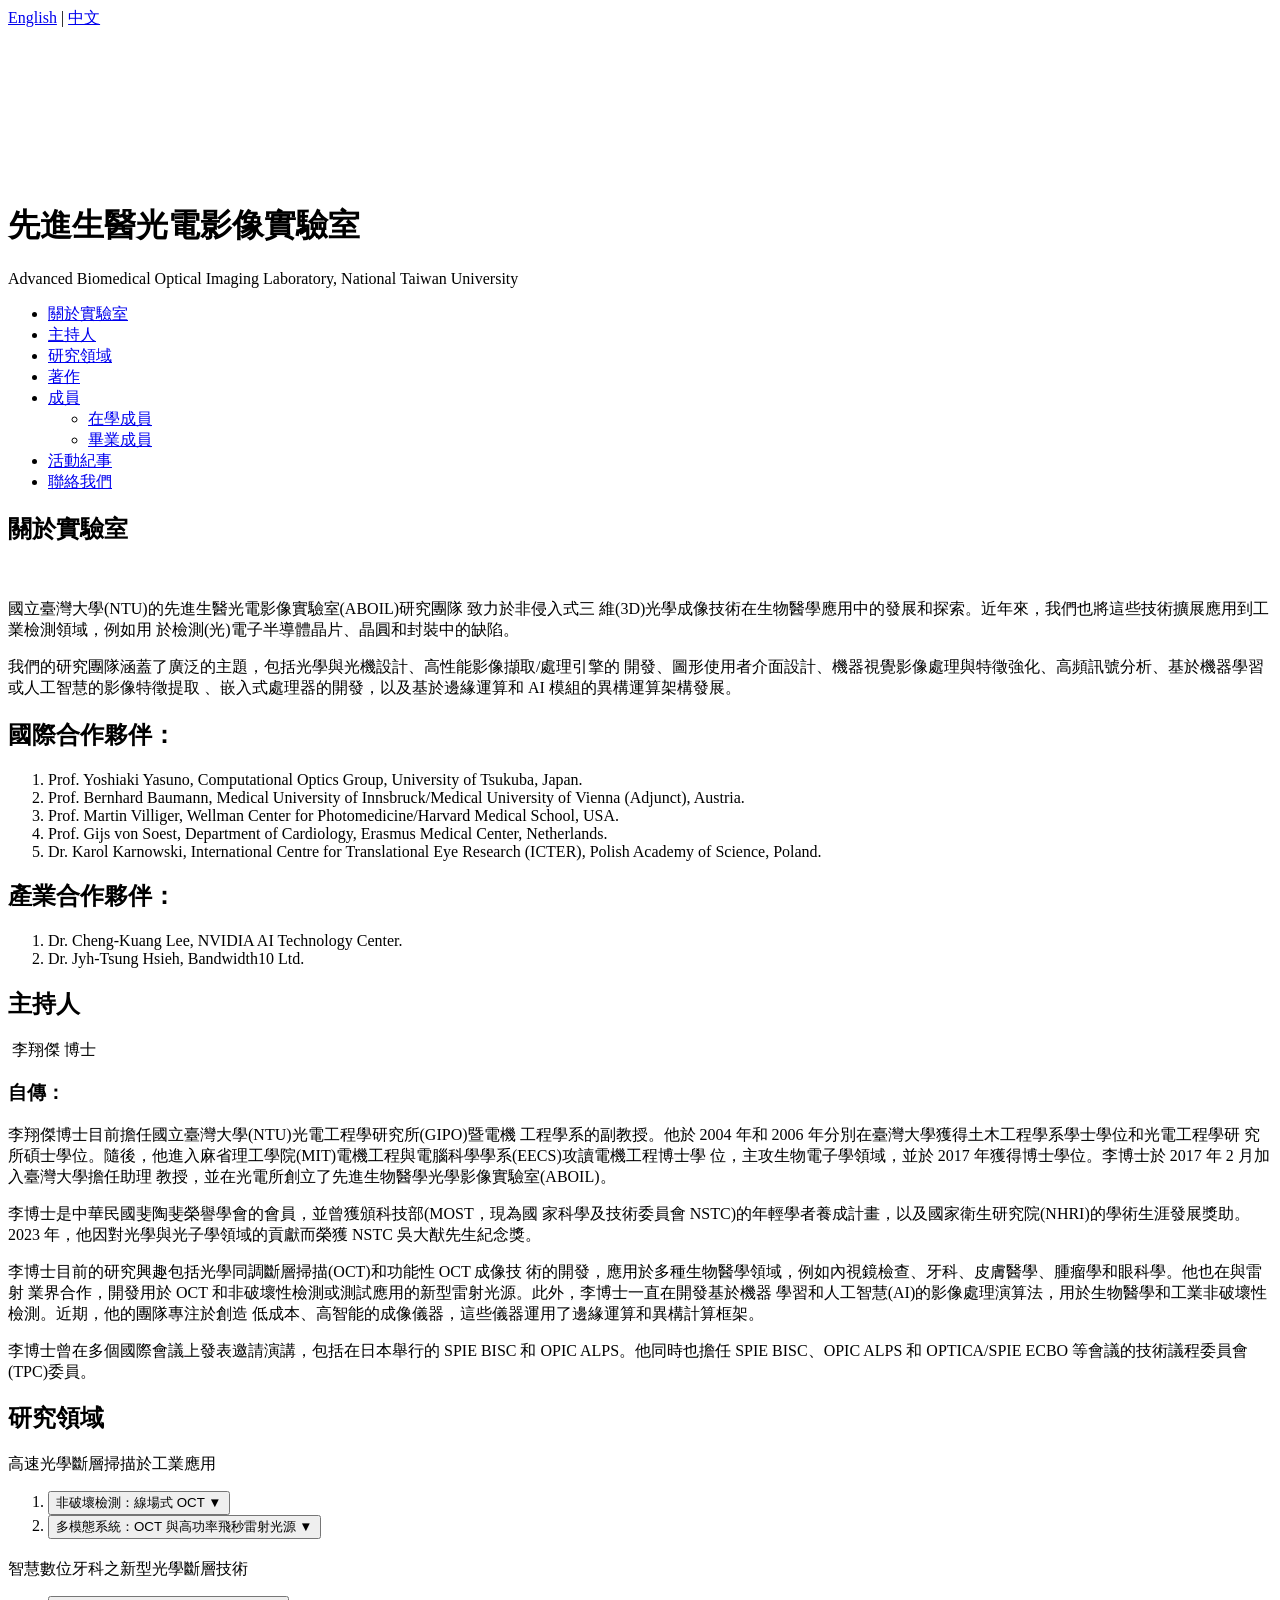
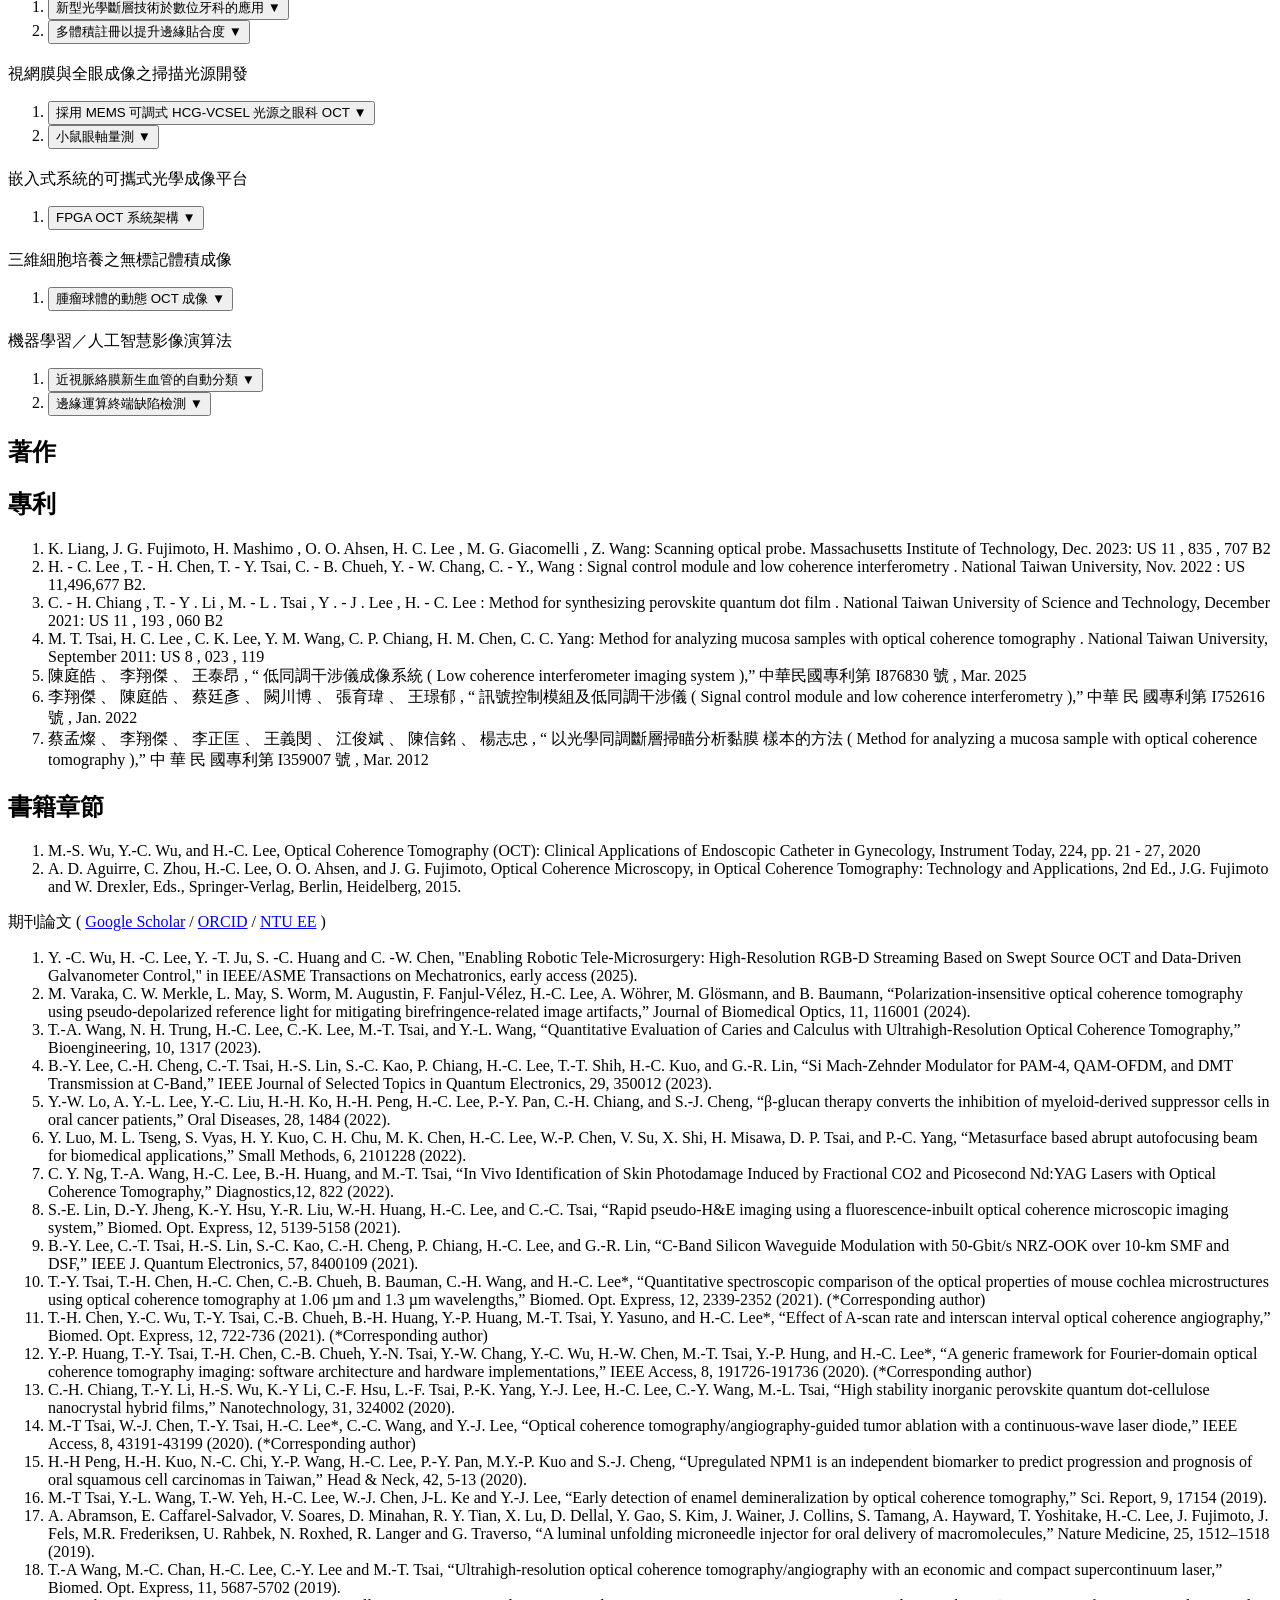
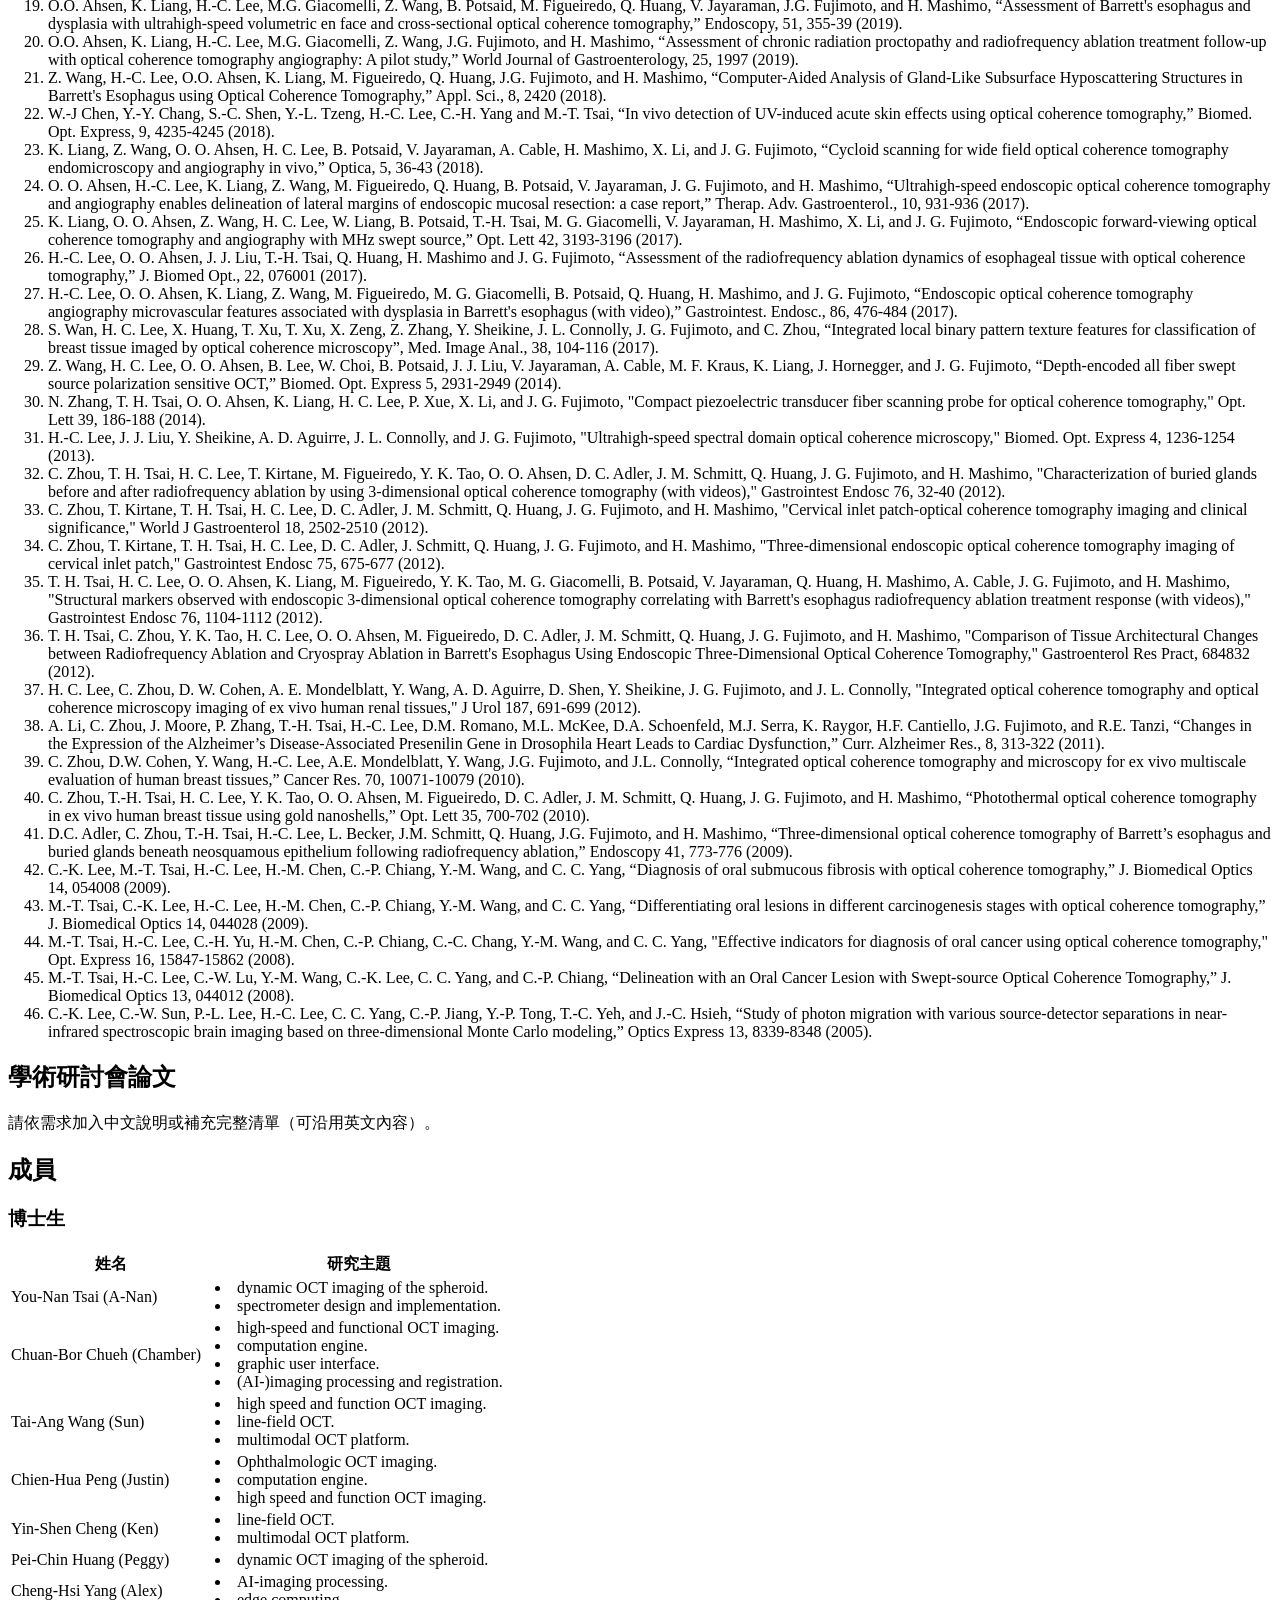
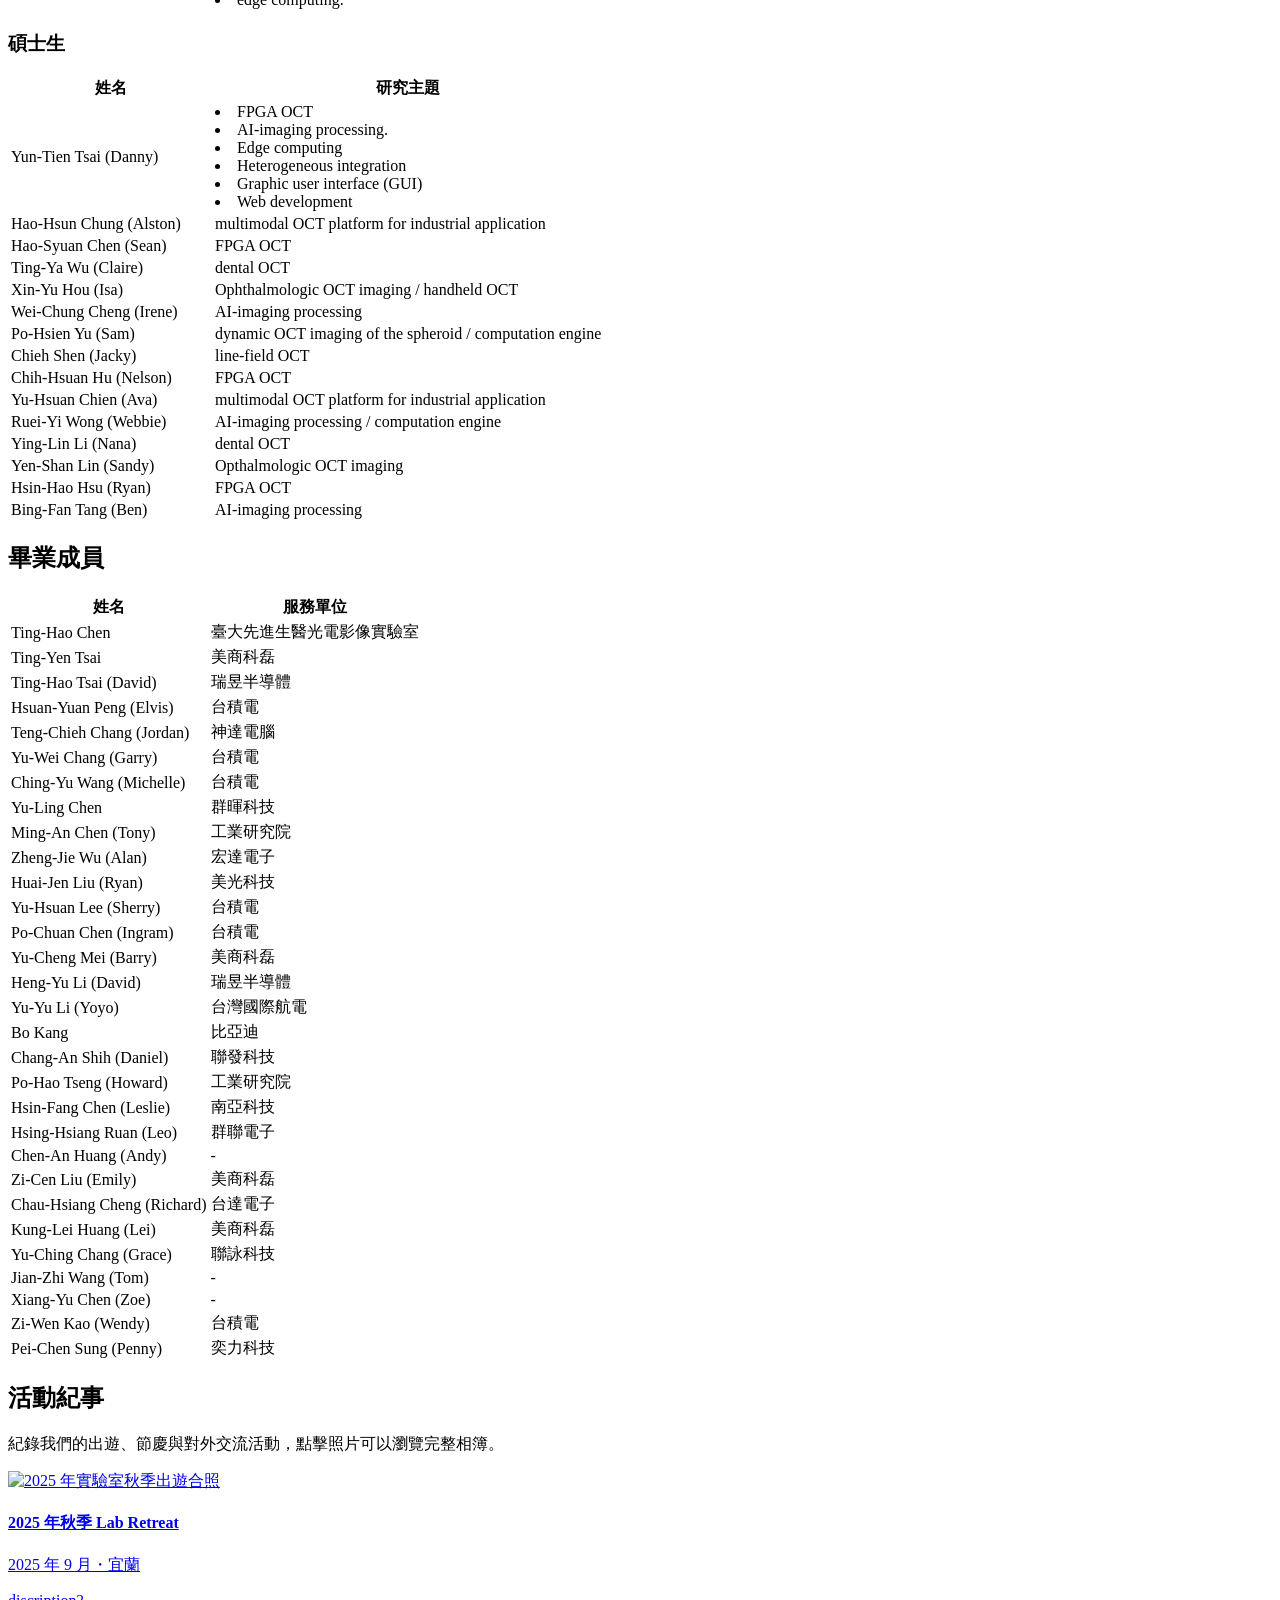
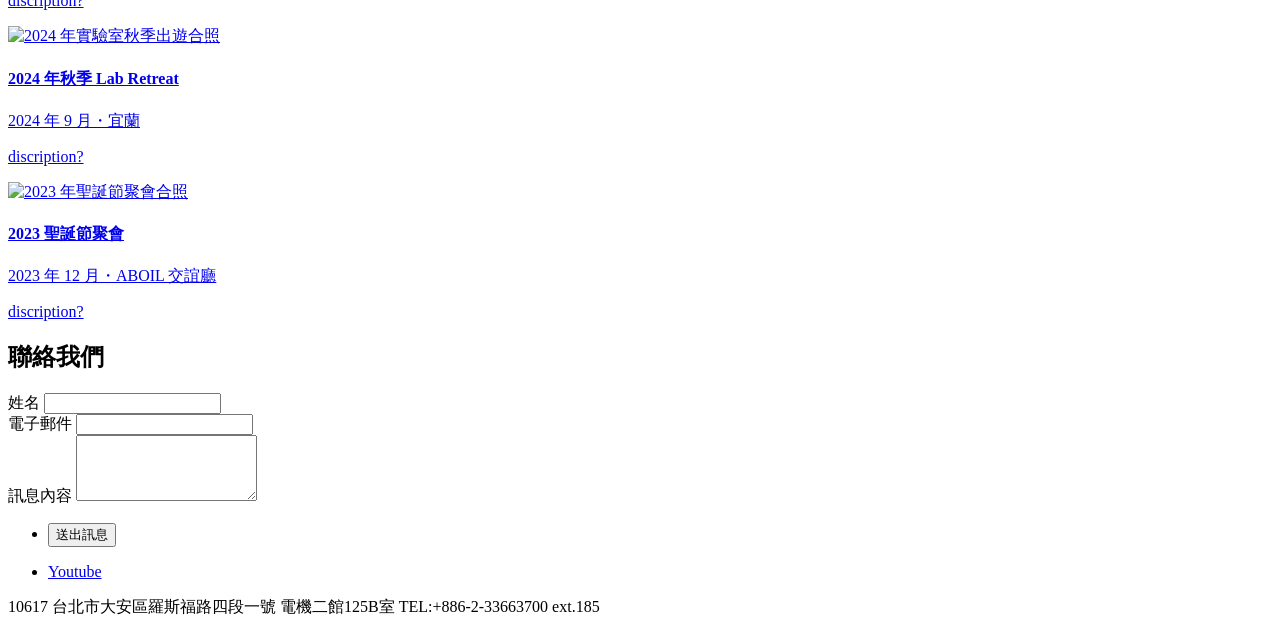
==== commit 8da7a27e: "Update index-zh.html Add first year masters' research fields Add some alumni's current career" ====
--- a/index-zh.html
+++ b/index-zh.html
@@ -693,15 +693,15 @@
                             </tr>
                             <tr>
                                 <td>Ruei-Yi Wong (Webbie)</td>
-                                <td>TBD</td>
+                                <td>AI-imaging processing / computation engine</td>
                             </tr>
                             <tr>
                                 <td>Ying-Lin Li (Nana)</td>
-                                <td>TBD</td>
+                                <td>dental OCT</td>
                             </tr>
                             <tr>
                                 <td>Yen-Shan Lin (Sandy)</td>
-                                <td>TBD</td>
+                                <td>Opthalmologic OCT imaging</td>
                             </tr>
                             <tr>
                                 <td>Hsin-Hao Hsu (Ryan)</td>
@@ -709,7 +709,7 @@
                             </tr>
                             <tr>
                                 <td>Bing-Fan Tang (Ben)</td>
-                                <td>TBD</td>
+                                <td>AI-imaging processing</td>
                             </tr>
                         </tbody>
                     </table>
@@ -858,7 +858,7 @@
 							</tr>
 							<tr>
 								<td>Yu-Ching Chang (Grace)</td>
-								<td>-</td>
+								<td>聯詠科技</td>
 								<!-- <td>-</td> -->
 							</tr>
 							<tr>
@@ -873,12 +873,12 @@
 							</tr>
 							<tr>
 								<td>Zi-Wen Kao (Wendy)</td>
-								<td>-</td>
+								<td>台積電</td>
 								<!-- <td>-</td> -->
 							</tr>
 							<tr>
 								<td>Pei-Chen Sung (Penny)</td>
-								<td>-</td>
+								<td>奕力科技</td>
 								<!-- <td>-</td> -->
 							</tr>
                         </tbody>
